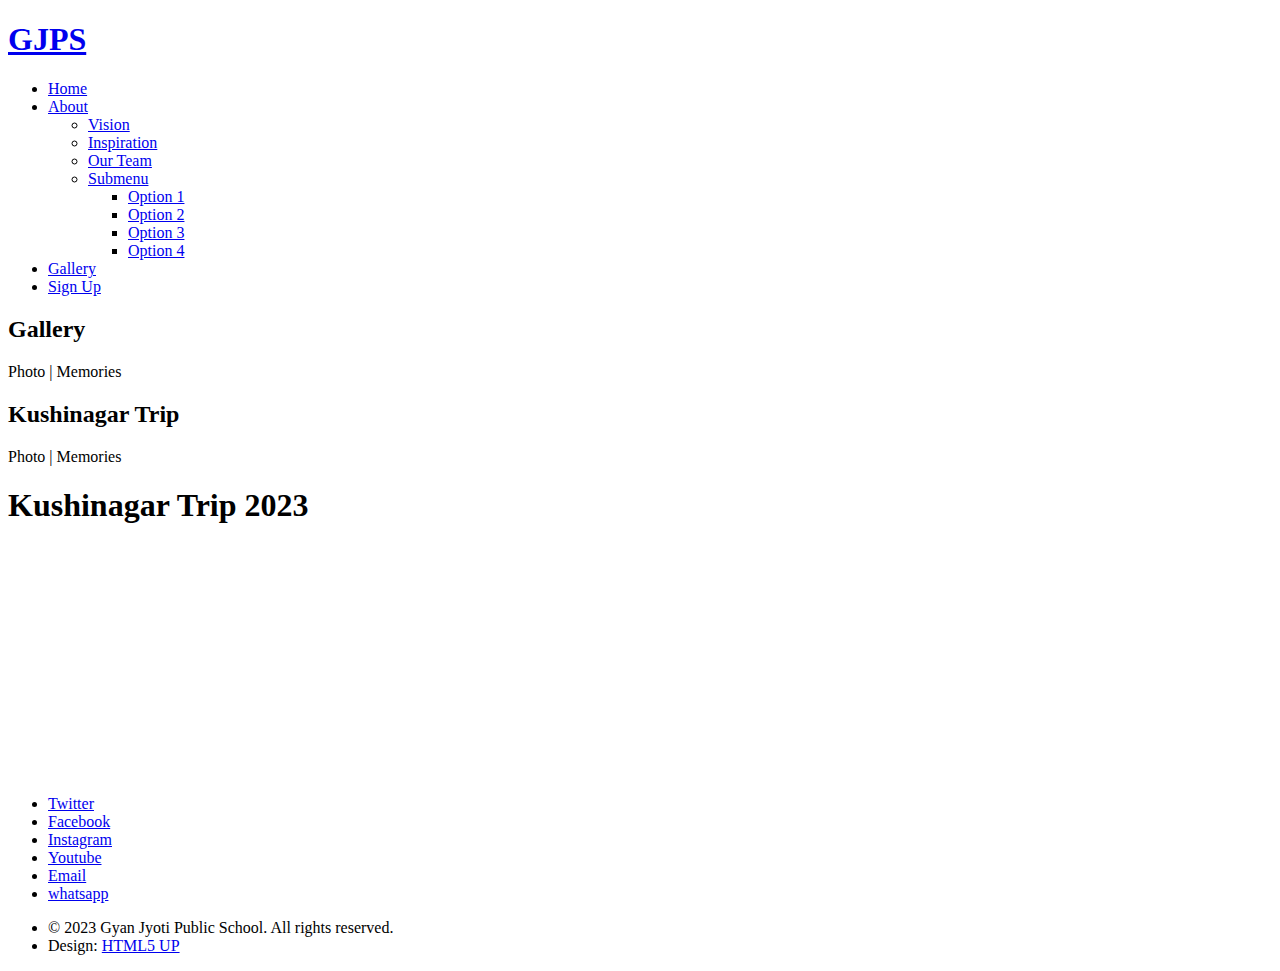
==== elements.html @ c513e233 "whatshapp added" ====
<!DOCTYPE HTML>
<!--
	GJPS by HTML5 UP
	html5up.net | @ajlkn
	Free for personal and commercial use under the CCA 3.0 license (html5up.net/license)
-->
<html>
	<head>
		<title>Gallery - GJPS </title>
		<meta charset="utf-8" />
		<meta name="viewport" content="width=device-width, initial-scale=1, user-scalable=no" />
		<link rel="stylesheet" href="assets/css/main.css" />
		<noscript><link rel="stylesheet" href="assets/css/noscript.css" /></noscript>
	</head>
	<body class="is-preload">
		<div id="page-wrapper">

		<!-- Header -->
		<header id="header">
			<h1 id="logo"><a href="index.html">GJPS</a></h1>
			<nav id="nav">
				<ul>
					<li><a href="index.html">Home</a></li>
					<li>
						<a href="#">About</a>
						<ul>
							<li><a href="left-sidebar.html">Vision</a></li>
							<li><a href="right-sidebar.html">Inspiration</a></li>
							<li><a href="no-sidebar.html">Our Team</a></li>
							<li>
								<a href="#">Submenu</a>
								<ul>
									<li><a href="#">Option 1</a></li>
									<li><a href="#">Option 2</a></li>
									<li><a href="#">Option 3</a></li>
									<li><a href="#">Option 4</a></li>
								</ul>
							</li>
						</ul>
					</li>
					<li><a href="elements.html">Gallery</a></li>
					<li><a href="#" class="button primary">Sign Up</a></li>
				</ul>
			</nav>
		</header>

			<!-- Main -->
				<div id="main" class="wrapper style1">
					<div class="container">
						<header class="major">
							<h2>Gallery</h2>
							<p>Photo | Memories</p>
						</header>
					</header>

					<!-- Main -->
						<div id="main" class="wrapper style1">
							<div class="container">
								<header class="major">
									<h2>Kushinagar Trip</h2>
									<p>Photo | Memories</p>
								</header>

						<!-- Text
							<section>
								<h3>Text</h3>
								<p>This is <b>bold</b> and this is <strong>strong</strong>. This is <i>italic</i> and this is <em>emphasized</em>.
								This is <sup>superscript</sup> text and this is <sub>subscript</sub> text.
								This is <u>underlined</u> and this is code: <code>for (;;) { ... }</code>. Finally, <a href="#">this is a link</a>.</p>

								<hr />

								<header>
									<h3>Heading with a Subtitle</h3>
									<p>Lorem ipsum dolor sit amet nullam id egestas urna aliquam</p>
								</header>
								<p>Nunc lacinia ante nunc ac lobortis. Interdum adipiscing gravida odio porttitor sem non mi integer non faucibus ornare mi ut ante amet placerat aliquet. Volutpat eu sed ante lacinia sapien lorem accumsan varius montes viverra nibh in adipiscing blandit tempus accumsan.</p>
								<header>
									<h4>Heading with a Subtitle</h4>
									<p>Lorem ipsum dolor sit amet nullam id egestas urna aliquam</p>
								</header>
								<p>Nunc lacinia ante nunc ac lobortis. Interdum adipiscing gravida odio porttitor sem non mi integer non faucibus ornare mi ut ante amet placerat aliquet. Volutpat eu sed ante lacinia sapien lorem accumsan varius montes viverra nibh in adipiscing blandit tempus accumsan.</p>

								<hr />

								<h2>Heading Level 2</h2>
								<h3>Heading Level 3</h3>
								<h4>Heading Level 4</h4>
								<h5>Heading Level 5</h5>
								<h6>Heading Level 6</h6>

								<hr />

								<h4>Blockquote</h4>
								<blockquote>Fringilla nisl. Donec accumsan interdum nisi, quis tincidunt felis sagittis eget tempus euismod. Vestibulum ante ipsum primis in faucibus vestibulum. Blandit adipiscing eu felis iaculis volutpat ac adipiscing accumsan faucibus. Vestibulum ante ipsum primis in faucibus lorem ipsum dolor sit amet nullam adipiscing eu felis.</blockquote>

								<h4>Preformatted</h4>
								<pre><code>i = 0;

	while (!deck.isInOrder()) {
	    print 'Iteration ' + i;
	    deck.shuffle();
	    i++;
	}

	print 'It took ' + i + ' iterations to sort the deck.';
	</code></pre>
							</section>

						<!-- Lists -->
							<!-- <section>
								<h3>Lists</h3>
								<div class="row">
									<div class="col-6 col-12-xsmall">

										<h4>Unordered</h4>
										<ul>
											<li>Dolor pulvinar etiam magna etiam.</li>
											<li>Sagittis adipiscing lorem eleifend.</li>
											<li>Felis enim feugiat dolore viverra.</li>
										</ul>

										<h4>Alternate</h4>
										<ul class="alt">
											<li>Dolor pulvinar etiam magna etiam.</li>
											<li>Sagittis adipiscing lorem eleifend.</li>
											<li>Felis enim feugiat dolore viverra.</li>
											<li>Lobortis adipiscing condimentum lorem.</li>
											<li>Integer eleifend erat sed accumsan.</li>
										</ul>

									</div>
									<div class="col-6 col-12-xsmall">

										<h4>Ordered</h4>
										<ol>
											<li>Dolor pulvinar etiam magna etiam.</li>
											<li>Etiam vel felis at lorem sed viverra.</li>
											<li>Felis enim feugiat dolore viverra.</li>
											<li>Dolor pulvinar etiam magna etiam.</li>
											<li>Etiam vel felis at lorem sed viverra.</li>
											<li>Felis enim feugiat dolore viverra.</li>
										</ol>

										<h4>Icons</h4>
										<ul class="icons">
											<li><a href="#" class="icon brands fa-twitter"><span class="label">Twitter</span></a></li>
											<li><a href="#" class="icon brands fa-facebook-f"><span class="label">Facebook</span></a></li>
											<li><a href="#" class="icon brands fa-instagram"><span class="label">Instagram</span></a></li>
											<li><a href="#" class="icon brands fa-github"><span class="label">Github</span></a></li>
											<li><a href="#" class="icon brands fa-dribbble"><span class="label">Dribbble</span></a></li>
											<li><a href="#" class="icon brands fa-tumblr"><span class="label">Tumblr</span></a></li>
										</ul>
										<ul class="icons">
											<li><a href="#" class="icon brands alt fa-twitter"><span class="label">Twitter</span></a></li>
											<li><a href="#" class="icon brands alt fa-facebook-f"><span class="label">Facebook</span></a></li>
											<li><a href="#" class="icon brands alt fa-instagram"><span class="label">Instagram</span></a></li>
											<li><a href="#" class="icon brands alt fa-github"><span class="label">Github</span></a></li>
											<li><a href="#" class="icon brands alt fa-dribbble"><span class="label">Dribbble</span></a></li>
											<li><a href="#" class="icon brands alt fa-tumblr"><span class="label">Tumblr</span></a></li>
										</ul>

									</div>
								</div>

								<h4>Actions</h4>
								<ul class="actions">
									<li><a href="#" class="button primary">Default</a></li>
									<li><a href="#" class="button">Default</a></li>
								</ul>
								<ul class="actions small">
									<li><a href="#" class="button primary small">Small</a></li>
									<li><a href="#" class="button small">Small</a></li>
								</ul>
								<div class="row">
									<div class="col-3 col-6-medium col-12-xsmall">
										<ul class="actions stacked">
											<li><a href="#" class="button primary">Default</a></li>
											<li><a href="#" class="button">Default</a></li>
										</ul>
									</div>
									<div class="col-3 col-6-medium col-12-xsmall">
										<ul class="actions stacked">
											<li><a href="#" class="button primary small">Small</a></li>
											<li><a href="#" class="button small">Small</a></li>
										</ul>
									</div>
									<div class="col-3 col-6-medium col-12-xsmall">
										<ul class="actions stacked">
											<li><a href="#" class="button primary fit">Default</a></li>
											<li><a href="#" class="button fit">Default</a></li>
										</ul>
									</div>
									<div class="col-3 col-6-medium col-12-xsmall">
										<ul class="actions stacked">
											<li><a href="#" class="button primary small fit">Small</a></li>
											<li><a href="#" class="button small fit">Small</a></li>
										</ul>
									</div>
								</div>
							</section>

						<!-- Table -->
							<!-- <section>
								<h3>Table</h3>
								<h4>Default</h4>
								<div class="table-wrapper">
									<table>
										<thead>
											<tr>
												<th>Name</th>
												<th>Description</th>
												<th>Price</th>
											</tr>
										</thead>
										<tbody>
											<tr>
												<td>Item 1</td>
												<td>Ante turpis integer aliquet porttitor.</td>
												<td>29.99</td>
											</tr>
											<tr>
												<td>Item 2</td>
												<td>Vis ac commodo adipiscing arcu aliquet.</td>
												<td>19.99</td>
											</tr>
											<tr>
												<td>Item 3</td>
												<td> Morbi faucibus arcu accumsan lorem.</td>
												<td>29.99</td>
											</tr>
											<tr>
												<td>Item 4</td>
												<td>Vitae integer tempus condimentum.</td>
												<td>19.99</td>
											</tr>
											<tr>
												<td>Item 5</td>
												<td>Ante turpis integer aliquet porttitor.</td>
												<td>29.99</td>
											</tr>
										</tbody>
										<tfoot>
											<tr>
												<td colspan="2"></td>
												<td>100.00</td>
											</tr>
										</tfoot>
									</table>
								</div>
								<h4>Alternate</h4>
								<div class="table-wrapper">
									<table class="alt">
										<thead>
											<tr>
												<th>Name</th>
												<th>Description</th>
												<th>Price</th>
											</tr>
										</thead>
										<tbody>
											<tr>
												<td>Item 1</td>
												<td>Ante turpis integer aliquet porttitor.</td>
												<td>29.99</td>
											</tr>
											<tr>
												<td>Item 2</td>
												<td>Vis ac commodo adipiscing arcu aliquet.</td>
												<td>19.99</td>
											</tr>
											<tr>
												<td>Item 3</td>
												<td> Morbi faucibus arcu accumsan lorem.</td>
												<td>29.99</td>
											</tr>
											<tr>
												<td>Item 4</td>
												<td>Vitae integer tempus condimentum.</td>
												<td>19.99</td>
											</tr>
											<tr>
												<td>Item 5</td>
												<td>Ante turpis integer aliquet porttitor.</td>
												<td>29.99</td>
											</tr>
										</tbody>
										<tfoot>
											<tr>
												<td colspan="2"></td>
												<td>100.00</td>
											</tr>
										</tfoot>
									</table>
								</div>
							</section> -->

						<!-- Buttons -->
							<!-- <section>
								<h3>Buttons</h3>
								<ul class="actions">
									<li><a href="#" class="button primary">Primary</a></li>
									<li><a href="#" class="button">Default</a></li>
								</ul>
								<ul class="actions">
									<li><a href="#" class="button primary large">Large</a></li>
									<li><a href="#" class="button">Default</a></li>
									<li><a href="#" class="button small">Default</a></li>
								</ul>
								<div class="row">
									<div class="col-6 col-12-xsmall">
										<ul class="actions fit">
											<li><a href="#" class="button primary fit">Fit</a></li>
											<li><a href="#" class="button fit">Fit</a></li>
										</ul>
									</div>
									<div class="col-6 col-12-xsmall">
										<ul class="actions fit small">
											<li><a href="#" class="button primary fit small">Fit + Small</a></li>
											<li><a href="#" class="button fit small">Fit + Small</a></li>
										</ul>
									</div>
								</div>
								<ul class="actions">
									<li><a href="#" class="button primary icon solid fa-download">Icon</a></li>
									<li><a href="#" class="button icon solid fa-download">Icon</a></li>
								</ul>
								<ul class="actions">
									<li><span class="button primary disabled">Primary</span></li>
									<li><span class="button disabled">Default</span></li>
								</ul>
							</section> --> 

						<!-- Form -->
							<!-- <section>
								<h3>Form</h3>
								<form method="post" action="#">
									<div class="row gtr-uniform gtr-50">
										<div class="col-6 col-12-xsmall">
											<input type="text" name="name" id="name" value="" placeholder="Name" />
										</div>
										<div class="col-6 col-12-xsmall">
											<input type="email" name="email" id="email" value="" placeholder="Email" />
										</div>
										<div class="col-12">
											<select name="category" id="category">
												<option value="">- Category -</option>
												<option value="1">Manufacturing</option>
												<option value="1">Shipping</option>
												<option value="1">Administration</option>
												<option value="1">Human Resources</option>
											</select>
										</div>
										<div class="col-4 col-12-medium">
											<input type="radio" id="priority-low" name="priority" checked>
											<label for="priority-low">Low Priority</label>
										</div>
										<div class="col-4 col-12-medium">
											<input type="radio" id="priority-normal" name="priority">
											<label for="priority-normal">Normal Priority</label>
										</div>
										<div class="col-4 col-12-medium">
											<input type="radio" id="priority-high" name="priority">
											<label for="priority-high">High Priority</label>
										</div>
										<div class="col-6 col-12-medium">
											<input type="checkbox" id="copy" name="copy">
											<label for="copy">Email me a copy of this message</label>
										</div>
										<div class="col-6 col-12-medium">
											<input type="checkbox" id="human" name="human" checked>
											<label for="human">I am a human and not a robot</label>
										</div>
										<div class="col-12">
											<textarea name="message" id="message" placeholder="Enter your message" rows="6"></textarea>
										</div>
										<div class="col-12">
											<ul class="actions">
												<li><input type="submit" value="Send Message" class="primary" /></li>
												<li><input type="reset" value="Reset" /></li>
											</ul>
										</div>
									</div>
								</form>
							</section> --> 

						<!-- Image -->
							<section>
								<h1 >Kushinagar Trip 2023</h1>
								<!-- <h4>Fit</h4> -->
								<div class="box alt">
									<div class="row gtr-50 gtr-uniform">
										<div class="col-12"><span class="image fit"><img src="images/gallery-images/img.jpg" alt="" /></span></div>
										<div class="col-4 col-6-xsmall"><span class="image fit"><img src="images/gallery-images/img15.jpg" alt="" /></span></div>
										<div class="col-4 col-6-xsmall"><span class="image fit"><img src="images/gallery-images/img1.jpg" alt="" /></span></div>
										<div class="col-4 col-6-xsmall"><span class="image fit"><img src="images/gallery-images/img10.jpg" alt="" /></span></div>
										<div class="col-4 col-6-xsmall"><span class="image fit"><img src="images/gallery-images/img11.jpg" alt="" /></span></div>
										<div class="col-4 col-6-xsmall"><span class="image fit"><img src="images/gallery-images/img12.jpg" alt="" /></span></div>
										<div class="col-4 col-6-xsmall"><span class="image fit"><img src="images/gallery-images/img13.jpg" alt="" /></span></div>
										<div class="col-4 col-6-xsmall"><span class="image fit"><img src="images/gallery-images/img14.jpg" alt="" /></span></div>
										<div class="col-4 col-6-xsmall"><span class="image fit"><img src="images/gallery-images/img16.jpg" alt="" /></span></div>
										<div class="col-4 col-6-xsmall"><span class="image fit"><img src="images/gallery-images/img9.jpg" alt="" /></span></div>
										<div class="col-4 col-6-xsmall"><span class="image fit"><img src="images/gallery-images/img8.jpg" alt="" /></span></div>
										<div class="col-4 col-6-xsmall"><span class="image fit"><img src="images/gallery-images/img7.jpg" alt="" /></span></div>
										<div class="col-4 col-6-xsmall"><span class="image fit"><img src="images/gallery-images/img6.jpg" alt="" /></span></div>
									</div>
								</div>

								<!-- <h4>Left &amp; Right</h4>
								<p><span class="image left"><img src="images/pic08.jpg" alt="" /></span>Fringilla nisl. 
									 \ae accumsan arcu amet egestas pla
									  cerat odio morbi mi adipiscing col morbi felis faucibus in gravida sollicitudin interdu
									  m commodo. Ante aliquam vis iaculis accumsan lorem ipsum dolor sit amet nullam.</p>
								<p><span class="image right"><img src="images/pic08.jpg" alt="" /></span>Fringilla nisl.
									 
										t amet nullam. Cras aliquet accumsan curae accumsan arcu amet egestas placerat od
										io morbi mi adipiscing col morbi felis faucibus in gravida sollicitudin interdum 
										commodo. Ante aliquam vis iaculis accumsan lorem ipsum dolor sit amet nullam.</p> -->
							</section>


					</div>
				</div>

			<!-- Footer -->
			<footer id="footer">
				<ul class="icons">
					<li><a href="https://twitter.com/GJPSDR" class="icon brands alt fa-twitter"><span class="label">Twitter</span></a></li>
					<li><a href="https://www.facebook.com/gyanjoytipublicschool" class="icon brands alt fa-facebook-f"><span class="label">Facebook</span></a></li>
					<li><a href="https://www.instagram.com/gyanjyotipublicsdr/" class="icon brands alt fa-instagram"><span class="label">Instagram</span></a></li>
					<li><a href="https://www.youtube.com/@gyanjyotipublicschoolsdr" class="icon brands alt fa-youtube"><span class="label">Youtube</span></a></li>
					<li><a href="mailto:gjpsdr@gmail.com" class="icon solid alt fa-envelope"><span class="label">Email</span></a></li>
					<li><a href="https://wa.me/+917905139679?text=hi" class="icon brands alt fa-whatsapp"><span class="label">whatsapp</span></a></li>
				</ul>
				<ul class="copyright">
					<li>&copy; 2023 Gyan Jyoti Public School. All rights reserved.</li><li>Design: <a href="http://html5up.net">HTML5 UP</a></li>
				</ul>
			</footer>

		</div>

		<!-- Scripts -->
			<script src="assets/js/jquery.min.js"></script>
			<script src="assets/js/jquery.scrolly.min.js"></script>
			<script src="assets/js/jquery.dropotron.min.js"></script>
			<script src="assets/js/jquery.scrollex.min.js"></script>
			<script src="assets/js/browser.min.js"></script>
			<script src="assets/js/breakpoints.min.js"></script>
			<script src="assets/js/util.js"></script>
			<script src="assets/js/main.js"></script>

	</body>
</html>
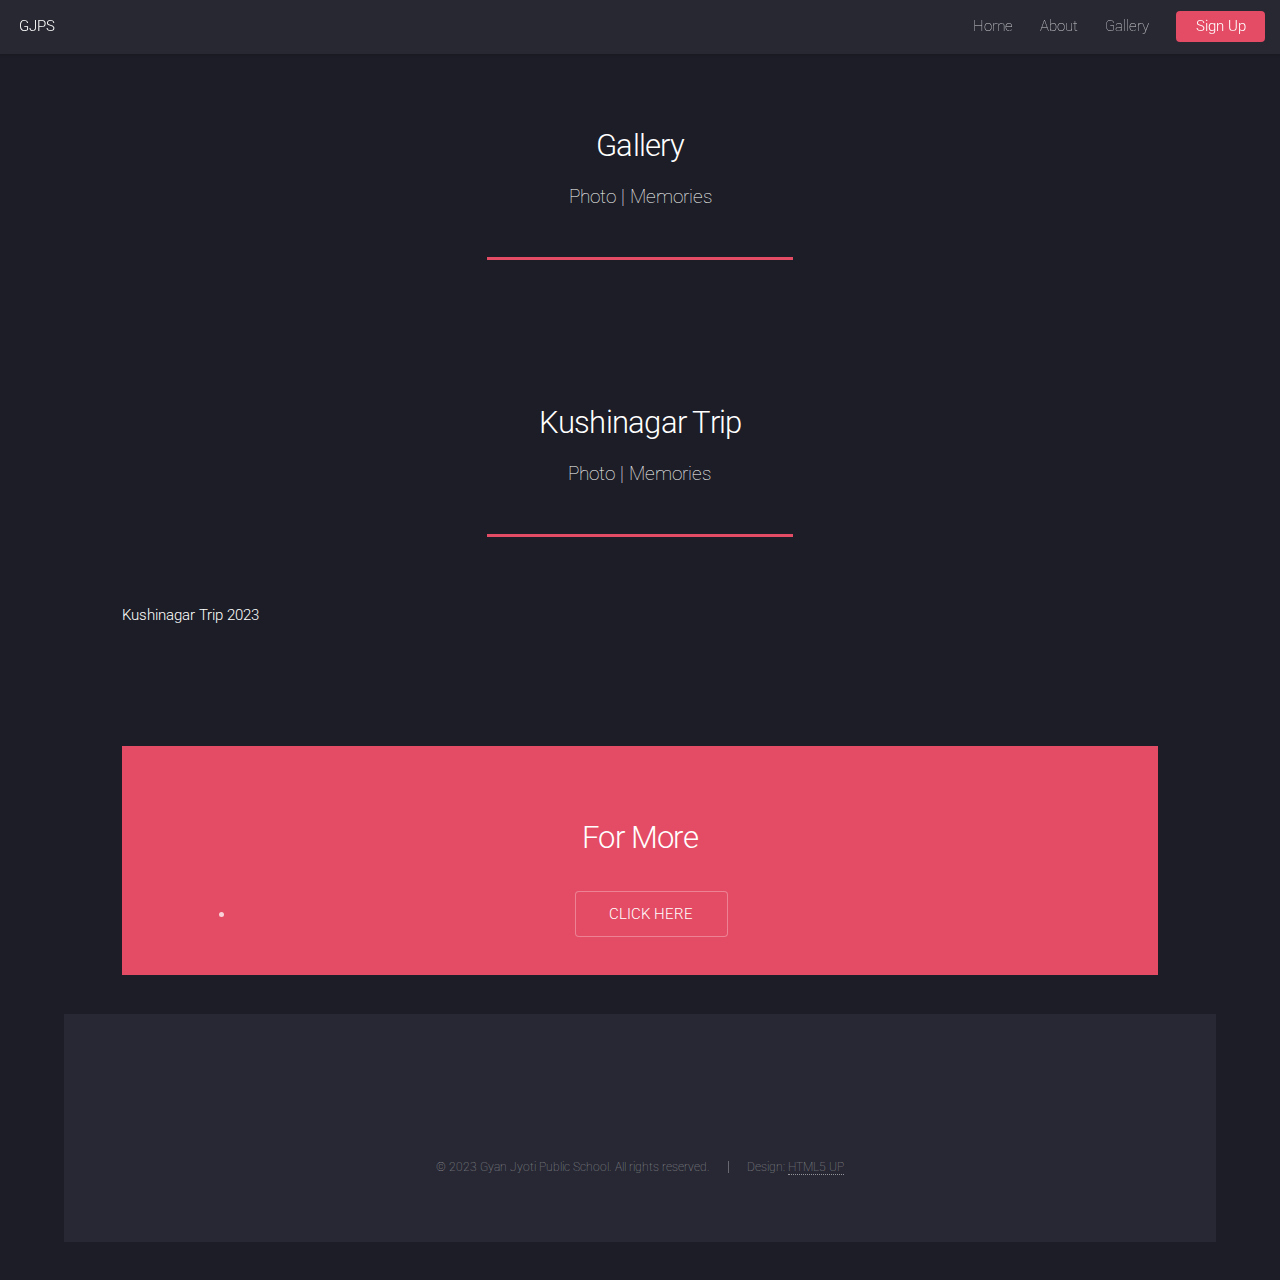
==== commit baacf930: "added" ====
--- a/elements.html
+++ b/elements.html
@@ -419,7 +419,21 @@
 										io morbi mi adipiscing col morbi felis faucibus in gravida sollicitudin interdum 
 										commodo. Ante aliquam vis iaculis accumsan lorem ipsum dolor sit amet nullam.</p> -->
 							</section>
-
+<!-- Five -->
+<section id="five" class="wrapper style2 special fade">
+	<div class="container">
+		<header>
+			<h2>For More</h2>
+			<footer >
+				<ul class="container">
+					<li ><a  href="https://photos.app.goo.gl/EabLnv4JzhQt24GF8" class="button">CLICK HERE</a></li>
+				</ul>
+			</footer>
+			<!-- <p>Ante metus praesent faucibus ante integer id accumsan eleifend</p> -->
+		</header>
+		
+	</div>
+</section>
 
 					</div>
 				</div>
--- a/assets/css/main.css
+++ b/assets/css/main.css
@@ -0,0 +1,4112 @@
+@import url("fontawesome-all.min.css");
+@import url("https://fonts.googleapis.com/css?family=Roboto:100,300,100italic,300italic");
+
+/*
+	Landed by HTML5 UP
+	html5up.net | @ajlkn
+	Free for personal and commercial use under the CCA 3.0 license (html5up.net/license)
+*/
+
+html, body, div, span, applet, object,
+iframe, h1, h2, h3, h4, h5, h6, p, blockquote,
+pre, a, abbr, acronym, address, big, cite,
+code, del, dfn, em, img, ins, kbd, q, s, samp,
+small, strike, strong, sub, sup, tt, var, b,
+u, i, center, dl, dt, dd, ol, ul, li, fieldset,
+form, label, legend, table, caption, tbody,
+tfoot, thead, tr, th, td, article, aside,
+canvas, details, embed, figure, figcaption,
+footer, header, hgroup, menu, nav, output, ruby,
+section, summary, time, mark, audio, video {
+	margin: 0;
+	padding: 0;
+	border: 0;
+	font-size: 100%;
+	font: inherit;
+	vertical-align: baseline;}
+
+article, aside, details, figcaption, figure,
+footer, header, hgroup, menu, nav, section {
+	display: block;}
+
+body {
+	line-height: 1;
+}
+
+ol, ul {
+	list-style: none;
+}
+
+blockquote, q {
+	quotes: none;
+}
+
+	blockquote:before, blockquote:after, q:before, q:after {
+		content: '';
+		content: none;
+	}
+
+table {
+	border-collapse: collapse;
+	border-spacing: 0;
+}
+
+body {
+	-webkit-text-size-adjust: none;
+}
+
+mark {
+	background-color: transparent;
+	color: inherit;
+}
+
+input::-moz-focus-inner {
+	border: 0;
+	padding: 0;
+}
+
+input, select, textarea {
+	-moz-appearance: none;
+	-webkit-appearance: none;
+	-ms-appearance: none;
+	appearance: none;
+}
+
+/* Basic */
+
+	html {
+		box-sizing: border-box;
+	}
+
+	*, *:before, *:after {
+		box-sizing: inherit;
+	}
+
+	html, body {
+		background: #1c1d26;
+	}
+
+	body.is-preload *, body.is-preload *:before, body.is-preload *:after {
+		-moz-animation: none !important;
+		-webkit-animation: none !important;
+		-ms-animation: none !important;
+		animation: none !important;
+		-moz-transition: none !important;
+		-webkit-transition: none !important;
+		-ms-transition: none !important;
+		transition: none !important;
+	}
+
+	body, input, select, textarea {
+		color: rgba(255, 255, 255, 0.75);
+		font-family: "Roboto", Helvetica, sans-serif;
+		font-size: 15pt;
+		font-weight: 100;
+		line-height: 1.75em;
+	}
+
+	a {
+		-moz-transition: border-color 0.2s ease-in-out, color 0.2s ease-in-out;
+		-webkit-transition: border-color 0.2s ease-in-out, color 0.2s ease-in-out;
+		-ms-transition: border-color 0.2s ease-in-out, color 0.2s ease-in-out;
+		transition: border-color 0.2s ease-in-out, color 0.2s ease-in-out;
+		border-bottom: dotted 1px;
+		color: #e44c65;
+		text-decoration: none;
+	}
+
+		a:hover {
+			color: #e44c65 !important;
+			border-bottom-color: transparent;
+		}
+
+	strong, b {
+		color: #ffffff;
+		font-weight: 300;
+	}
+
+	em, i {
+		font-style: italic;
+	}
+
+	p {
+		margin: 0 0 2em 0;
+	}
+
+	h1, h2, h3, h4, h5, h6 {
+		color: #ffffff;
+		font-weight: 300;
+		line-height: 1em;
+		margin: 0 0 1em 0;
+	}
+
+		h1 a, h2 a, h3 a, h4 a, h5 a, h6 a {
+			color: inherit;
+			border: 0;
+		}
+
+	h2 {
+		font-size: 2em;
+		line-height: 1.5em;
+		letter-spacing: -0.025em;
+	}
+
+	h3 {
+		font-size: 1.35em;
+		line-height: 1.5em;
+	}
+
+	h4 {
+		font-size: 1.1em;
+		line-height: 1.5em;
+	}
+
+	h5 {
+		font-size: 0.9em;
+		line-height: 1.5em;
+	}
+
+	h6 {
+		font-size: 0.7em;
+		line-height: 1.5em;
+	}
+
+	sub {
+		font-size: 0.8em;
+		position: relative;
+		top: 0.5em;
+	}
+
+	sup {
+		font-size: 0.8em;
+		position: relative;
+		top: -0.5em;
+	}
+
+	hr {
+		border: 0;
+		border-bottom: solid 1px rgba(255, 255, 255, 0.3);
+		margin: 3em 0;
+	}
+
+		hr.major {
+			margin: 4em 0;
+		}
+
+	blockquote {
+		border-left: solid 4px rgba(255, 255, 255, 0.3);
+		font-style: italic;
+		margin: 0 0 2em 0;
+		padding: 0.5em 0 0.5em 2em;
+	}
+
+	code {
+		background: rgba(255, 255, 255, 0.075);
+		border-radius: 4px;
+		font-family: "Courier New", monospace;
+		font-size: 0.9em;
+		margin: 0 0.25em;
+		padding: 0.25em 0.65em;
+	}
+
+	pre {
+		-webkit-overflow-scrolling: touch;
+		font-family: "Courier New", monospace;
+		font-size: 0.9em;
+		margin: 0 0 2em 0;
+	}
+
+		pre code {
+			display: block;
+			line-height: 1.75em;
+			padding: 1em 1.5em;
+			overflow-x: auto;
+		}
+
+	.align-left {
+		text-align: left;
+	}
+
+	.align-center {
+		text-align: center;
+	}
+
+	.align-right {
+		text-align: right;
+	}
+
+/* Loader */
+
+	@-moz-keyframes spinner-show {
+		0% {
+			opacity: 0;
+		}
+
+		100% {
+			opacity: 1;
+		}
+	}
+
+	@-webkit-keyframes spinner-show {
+		0% {
+			opacity: 0;
+		}
+
+		100% {
+			opacity: 1;
+		}
+	}
+
+	@-ms-keyframes spinner-show {
+		0% {
+			opacity: 0;
+		}
+
+		100% {
+			opacity: 1;
+		}
+	}
+
+	@keyframes spinner-show {
+		0% {
+			opacity: 0;
+		}
+
+		100% {
+			opacity: 1;
+		}
+	}
+
+	@-moz-keyframes spinner-hide {
+		0% {
+			color: rgba(255, 255, 255, 0.15);
+			z-index: 100001;
+			-moz-transform: scale(1) rotate(0deg);
+			-webkit-transform: scale(1) rotate(0deg);
+			-ms-transform: scale(1) rotate(0deg);
+			transform: scale(1) rotate(0deg);
+		}
+
+		99% {
+			color: #1c1d26;
+			z-index: 100001;
+			-moz-transform: scale(0.5) rotate(360deg);
+			-webkit-transform: scale(0.5) rotate(360deg);
+			-ms-transform: scale(0.5) rotate(360deg);
+			transform: scale(0.5) rotate(360deg);
+		}
+
+		100% {
+			color: #1c1d26;
+			z-index: -1;
+			-moz-transform: scale(0.5) rotate(360deg);
+			-webkit-transform: scale(0.5) rotate(360deg);
+			-ms-transform: scale(0.5) rotate(360deg);
+			transform: scale(0.5) rotate(360deg);
+		}
+	}
+
+	@-webkit-keyframes spinner-hide {
+		0% {
+			color: rgba(255, 255, 255, 0.15);
+			z-index: 100001;
+			-moz-transform: scale(1) rotate(0deg);
+			-webkit-transform: scale(1) rotate(0deg);
+			-ms-transform: scale(1) rotate(0deg);
+			transform: scale(1) rotate(0deg);
+		}
+
+		99% {
+			color: #1c1d26;
+			z-index: 100001;
+			-moz-transform: scale(0.5) rotate(360deg);
+			-webkit-transform: scale(0.5) rotate(360deg);
+			-ms-transform: scale(0.5) rotate(360deg);
+			transform: scale(0.5) rotate(360deg);
+		}
+
+		100% {
+			color: #1c1d26;
+			z-index: -1;
+			-moz-transform: scale(0.5) rotate(360deg);
+			-webkit-transform: scale(0.5) rotate(360deg);
+			-ms-transform: scale(0.5) rotate(360deg);
+			transform: scale(0.5) rotate(360deg);
+		}
+	}
+
+	@-ms-keyframes spinner-hide {
+		0% {
+			color: rgba(255, 255, 255, 0.15);
+			z-index: 100001;
+			-moz-transform: scale(1) rotate(0deg);
+			-webkit-transform: scale(1) rotate(0deg);
+			-ms-transform: scale(1) rotate(0deg);
+			transform: scale(1) rotate(0deg);
+		}
+
+		99% {
+			color: #1c1d26;
+			z-index: 100001;
+			-moz-transform: scale(0.5) rotate(360deg);
+			-webkit-transform: scale(0.5) rotate(360deg);
+			-ms-transform: scale(0.5) rotate(360deg);
+			transform: scale(0.5) rotate(360deg);
+		}
+
+		100% {
+			color: #1c1d26;
+			z-index: -1;
+			-moz-transform: scale(0.5) rotate(360deg);
+			-webkit-transform: scale(0.5) rotate(360deg);
+			-ms-transform: scale(0.5) rotate(360deg);
+			transform: scale(0.5) rotate(360deg);
+		}
+	}
+
+	@keyframes spinner-hide {
+		0% {
+			color: rgba(255, 255, 255, 0.15);
+			z-index: 100001;
+			-moz-transform: scale(1) rotate(0deg);
+			-webkit-transform: scale(1) rotate(0deg);
+			-ms-transform: scale(1) rotate(0deg);
+			transform: scale(1) rotate(0deg);
+		}
+
+		99% {
+			color: #1c1d26;
+			z-index: 100001;
+			-moz-transform: scale(0.5) rotate(360deg);
+			-webkit-transform: scale(0.5) rotate(360deg);
+			-ms-transform: scale(0.5) rotate(360deg);
+			transform: scale(0.5) rotate(360deg);
+		}
+
+		100% {
+			color: #1c1d26;
+			z-index: -1;
+			-moz-transform: scale(0.5) rotate(360deg);
+			-webkit-transform: scale(0.5) rotate(360deg);
+			-ms-transform: scale(0.5) rotate(360deg);
+			transform: scale(0.5) rotate(360deg);
+		}
+	}
+
+	@-moz-keyframes spinner-rotate {
+		0% {
+			-moz-transform: scale(1) rotate(0deg);
+			-webkit-transform: scale(1) rotate(0deg);
+			-ms-transform: scale(1) rotate(0deg);
+			transform: scale(1) rotate(0deg);
+		}
+
+		100% {
+			-moz-transform: scale(1) rotate(360deg);
+			-webkit-transform: scale(1) rotate(360deg);
+			-ms-transform: scale(1) rotate(360deg);
+			transform: scale(1) rotate(360deg);
+		}
+	}
+
+	@-webkit-keyframes spinner-rotate {
+		0% {
+			-moz-transform: scale(1) rotate(0deg);
+			-webkit-transform: scale(1) rotate(0deg);
+			-ms-transform: scale(1) rotate(0deg);
+			transform: scale(1) rotate(0deg);
+		}
+
+		100% {
+			-moz-transform: scale(1) rotate(360deg);
+			-webkit-transform: scale(1) rotate(360deg);
+			-ms-transform: scale(1) rotate(360deg);
+			transform: scale(1) rotate(360deg);
+		}
+	}
+
+	@-ms-keyframes spinner-rotate {
+		0% {
+			-moz-transform: scale(1) rotate(0deg);
+			-webkit-transform: scale(1) rotate(0deg);
+			-ms-transform: scale(1) rotate(0deg);
+			transform: scale(1) rotate(0deg);
+		}
+
+		100% {
+			-moz-transform: scale(1) rotate(360deg);
+			-webkit-transform: scale(1) rotate(360deg);
+			-ms-transform: scale(1) rotate(360deg);
+			transform: scale(1) rotate(360deg);
+		}
+	}
+
+	@keyframes spinner-rotate {
+		0% {
+			-moz-transform: scale(1) rotate(0deg);
+			-webkit-transform: scale(1) rotate(0deg);
+			-ms-transform: scale(1) rotate(0deg);
+			transform: scale(1) rotate(0deg);
+		}
+
+		100% {
+			-moz-transform: scale(1) rotate(360deg);
+			-webkit-transform: scale(1) rotate(360deg);
+			-ms-transform: scale(1) rotate(360deg);
+			transform: scale(1) rotate(360deg);
+		}
+	}
+
+	@-moz-keyframes overlay-hide {
+		0% {
+			opacity: 1;
+			z-index: 100000;
+		}
+
+		15% {
+			opacity: 1;
+			z-index: 100000;
+		}
+
+		99% {
+			opacity: 0;
+			z-index: 100000;
+		}
+
+		100% {
+			opacity: 0;
+			z-index: -1;
+		}
+	}
+
+	@-webkit-keyframes overlay-hide {
+		0% {
+			opacity: 1;
+			z-index: 100000;
+		}
+
+		15% {
+			opacity: 1;
+			z-index: 100000;
+		}
+
+		99% {
+			opacity: 0;
+			z-index: 100000;
+		}
+
+		100% {
+			opacity: 0;
+			z-index: -1;
+		}
+	}
+
+	@-ms-keyframes overlay-hide {
+		0% {
+			opacity: 1;
+			z-index: 100000;
+		}
+
+		15% {
+			opacity: 1;
+			z-index: 100000;
+		}
+
+		99% {
+			opacity: 0;
+			z-index: 100000;
+		}
+
+		100% {
+			opacity: 0;
+			z-index: -1;
+		}
+	}
+
+	@keyframes overlay-hide {
+		0% {
+			opacity: 1;
+			z-index: 100000;
+		}
+
+		15% {
+			opacity: 1;
+			z-index: 100000;
+		}
+
+		99% {
+			opacity: 0;
+			z-index: 100000;
+		}
+
+		100% {
+			opacity: 0;
+			z-index: -1;
+		}
+	}
+
+	body.landing {
+		text-decoration: none;
+	}
+
+		body.landing:before {
+			-moz-osx-font-smoothing: grayscale;
+			-webkit-font-smoothing: antialiased;
+			display: inline-block;
+			font-style: normal;
+			font-variant: normal;
+			text-rendering: auto;
+			line-height: 1;
+			text-transform: none !important;
+			font-family: 'Font Awesome 5 Free';
+			font-weight: 900;
+		}
+
+		body.landing:before {
+			-moz-animation: spinner-show 1.5s 1 0.25s ease forwards, spinner-hide 0.25s ease-in-out forwards !important;
+			-webkit-animation: spinner-show 1.5s 1 0.25s ease forwards, spinner-hide 0.25s ease-in-out forwards !important;
+			-ms-animation: spinner-show 1.5s 1 0.25s ease forwards, spinner-hide 0.25s ease-in-out forwards !important;
+			animation: spinner-show 1.5s 1 0.25s ease forwards, spinner-hide 0.25s ease-in-out forwards !important;
+			-moz-transform-origin: 50% 50%;
+			-webkit-transform-origin: 50% 50%;
+			-ms-transform-origin: 50% 50%;
+			transform-origin: 50% 50%;
+			color: rgba(255, 255, 255, 0.15);
+			content: '\f1ce';
+			cursor: default;
+			display: block;
+			font-size: 2em;
+			height: 2em;
+			left: 50%;
+			line-height: 2em;
+			margin: -1em 0 0 -1em;
+			opacity: 0;
+			position: fixed;
+			text-align: center;
+			top: 50%;
+			width: 2em;
+			z-index: -1;
+		}
+
+		body.landing:after {
+			-moz-animation: overlay-hide 1.5s ease-in forwards !important;
+			-webkit-animation: overlay-hide 1.5s ease-in forwards !important;
+			-ms-animation: overlay-hide 1.5s ease-in forwards !important;
+			animation: overlay-hide 1.5s ease-in forwards !important;
+			background: #1c1d26;
+			content: '';
+			display: block;
+			height: 100%;
+			left: 0;
+			opacity: 0;
+			position: fixed;
+			top: 0;
+			width: 100%;
+			z-index: -1;
+		}
+
+		body.landing.is-preload:before {
+			-moz-animation: spinner-show 1.5s 1 0.25s ease forwards, spinner-rotate 0.75s infinite linear !important;
+			-webkit-animation: spinner-show 1.5s 1 0.25s ease forwards, spinner-rotate 0.75s infinite linear !important;
+			-ms-animation: spinner-show 1.5s 1 0.25s ease forwards, spinner-rotate 0.75s infinite linear !important;
+			animation: spinner-show 1.5s 1 0.25s ease forwards, spinner-rotate 0.75s infinite linear !important;
+			z-index: 100001;
+		}
+
+		body.landing.is-preload:after {
+			-moz-animation: none !important;
+			-webkit-animation: none !important;
+			-ms-animation: none !important;
+			animation: none !important;
+			opacity: 1;
+			z-index: 100000;
+		}
+
+	@media (-webkit-min-device-pixel-ratio: 2) {
+
+		body.landing:before {
+			line-height: 2.025em;
+		}
+
+	}
+
+/* Container */
+
+	.container {
+		margin: 0 auto;
+		max-width: calc(100% - 4em);
+		width: 70em;
+	}
+
+		.container.xsmall {
+			width: 17.5em;
+		}
+
+		.container.small {
+			width: 35em;
+		}
+
+		.container.medium {
+			width: 52.5em;
+		}
+
+		.container.large {
+			width: 87.5em;
+		}
+
+		.container.xlarge {
+			width: 105em;
+		}
+
+		.container.max {
+			width: 100%;
+		}
+
+		@media screen and (max-width: 1280px) {
+
+			.container {
+				width: 90%;
+				max-width: 100%;
+			}
+
+		}
+
+		@media screen and (max-width: 980px) {
+
+			.container {
+				width: 100% !important;
+			}
+
+		}
+
+/* Row */
+
+	.row {
+		display: flex;
+		flex-wrap: wrap;
+		box-sizing: border-box;
+		align-items: stretch;
+	}
+
+		.row > * {
+			box-sizing: border-box;
+		}
+
+		.row.gtr-uniform > * > :last-child {
+			margin-bottom: 0;
+		}
+
+		.row.aln-left {
+			justify-content: flex-start;
+		}
+
+		.row.aln-center {
+			justify-content: center;
+		}
+
+		.row.aln-right {
+			justify-content: flex-end;
+		}
+
+		.row.aln-top {
+			align-items: flex-start;
+		}
+
+		.row.aln-middle {
+			align-items: center;
+		}
+
+		.row.aln-bottom {
+			align-items: flex-end;
+		}
+
+		.row > .imp {
+			order: -1;
+		}
+
+		.row > .col-1 {
+			width: 8.33333%;
+		}
+
+		.row > .off-1 {
+			margin-left: 8.33333%;
+		}
+
+		.row > .col-2 {
+			width: 16.66667%;
+		}
+
+		.row > .off-2 {
+			margin-left: 16.66667%;
+		}
+
+		.row > .col-3 {
+			width: 25%;
+		}
+
+		.row > .off-3 {
+			margin-left: 25%;
+		}
+
+		.row > .col-4 {
+			width: 33.33333%;
+		}
+
+		.row > .off-4 {
+			margin-left: 33.33333%;
+		}
+
+		.row > .col-5 {
+			width: 41.66667%;
+		}
+
+		.row > .off-5 {
+			margin-left: 41.66667%;
+		}
+
+		.row > .col-6 {
+			width: 50%;
+		}
+
+		.row > .off-6 {
+			margin-left: 50%;
+		}
+
+		.row > .col-7 {
+			width: 58.33333%;
+		}
+
+		.row > .off-7 {
+			margin-left: 58.33333%;
+		}
+
+		.row > .col-8 {
+			width: 66.66667%;
+		}
+
+		.row > .off-8 {
+			margin-left: 66.66667%;
+		}
+
+		.row > .col-9 {
+			width: 75%;
+		}
+
+		.row > .off-9 {
+			margin-left: 75%;
+		}
+
+		.row > .col-10 {
+			width: 83.33333%;
+		}
+
+		.row > .off-10 {
+			margin-left: 83.33333%;
+		}
+
+		.row > .col-11 {
+			width: 91.66667%;
+		}
+
+		.row > .off-11 {
+			margin-left: 91.66667%;
+		}
+
+		.row > .col-12 {
+			width: 100%;
+		}
+
+		.row > .off-12 {
+			margin-left: 100%;
+		}
+
+		.row.gtr-0 {
+			margin-top: 0;
+			margin-left: 0em;
+		}
+
+			.row.gtr-0 > * {
+				padding: 0 0 0 0em;
+			}
+
+			.row.gtr-0.gtr-uniform {
+				margin-top: 0em;
+			}
+
+				.row.gtr-0.gtr-uniform > * {
+					padding-top: 0em;
+				}
+
+		.row.gtr-25 {
+			margin-top: 0;
+			margin-left: -0.625em;
+		}
+
+			.row.gtr-25 > * {
+				padding: 0 0 0 0.625em;
+			}
+
+			.row.gtr-25.gtr-uniform {
+				margin-top: -0.625em;
+			}
+
+				.row.gtr-25.gtr-uniform > * {
+					padding-top: 0.625em;
+				}
+
+		.row.gtr-50 {
+			margin-top: 0;
+			margin-left: -1.25em;
+		}
+
+			.row.gtr-50 > * {
+				padding: 0 0 0 1.25em;
+			}
+
+			.row.gtr-50.gtr-uniform {
+				margin-top: -1.25em;
+			}
+
+				.row.gtr-50.gtr-uniform > * {
+					padding-top: 1.25em;
+				}
+
+		.row {
+			margin-top: 0;
+			margin-left: -2.5em;
+		}
+
+			.row > * {
+				padding: 0 0 0 2.5em;
+			}
+
+			.row.gtr-uniform {
+				margin-top: -2.5em;
+			}
+
+				.row.gtr-uniform > * {
+					padding-top: 2.5em;
+				}
+
+		.row.gtr-150 {
+			margin-top: 0;
+			margin-left: -3.75em;
+		}
+
+			.row.gtr-150 > * {
+				padding: 0 0 0 3.75em;
+			}
+
+			.row.gtr-150.gtr-uniform {
+				margin-top: -3.75em;
+			}
+
+				.row.gtr-150.gtr-uniform > * {
+					padding-top: 3.75em;
+				}
+
+		.row.gtr-200 {
+			margin-top: 0;
+			margin-left: -5em;
+		}
+
+			.row.gtr-200 > * {
+				padding: 0 0 0 5em;
+			}
+
+			.row.gtr-200.gtr-uniform {
+				margin-top: -5em;
+			}
+
+				.row.gtr-200.gtr-uniform > * {
+					padding-top: 5em;
+				}
+
+		@media screen and (max-width: 1680px) {
+
+			.row {
+				display: flex;
+				flex-wrap: wrap;
+				box-sizing: border-box;
+				align-items: stretch;
+			}
+
+				.row > * {
+					box-sizing: border-box;
+				}
+
+				.row.gtr-uniform > * > :last-child {
+					margin-bottom: 0;
+				}
+
+				.row.aln-left {
+					justify-content: flex-start;
+				}
+
+				.row.aln-center {
+					justify-content: center;
+				}
+
+				.row.aln-right {
+					justify-content: flex-end;
+				}
+
+				.row.aln-top {
+					align-items: flex-start;
+				}
+
+				.row.aln-middle {
+					align-items: center;
+				}
+
+				.row.aln-bottom {
+					align-items: flex-end;
+				}
+
+				.row > .imp-xlarge {
+					order: -1;
+				}
+
+				.row > .col-1-xlarge {
+					width: 8.33333%;
+				}
+
+				.row > .off-1-xlarge {
+					margin-left: 8.33333%;
+				}
+
+				.row > .col-2-xlarge {
+					width: 16.66667%;
+				}
+
+				.row > .off-2-xlarge {
+					margin-left: 16.66667%;
+				}
+
+				.row > .col-3-xlarge {
+					width: 25%;
+				}
+
+				.row > .off-3-xlarge {
+					margin-left: 25%;
+				}
+
+				.row > .col-4-xlarge {
+					width: 33.33333%;
+				}
+
+				.row > .off-4-xlarge {
+					margin-left: 33.33333%;
+				}
+
+				.row > .col-5-xlarge {
+					width: 41.66667%;
+				}
+
+				.row > .off-5-xlarge {
+					margin-left: 41.66667%;
+				}
+
+				.row > .col-6-xlarge {
+					width: 50%;
+				}
+
+				.row > .off-6-xlarge {
+					margin-left: 50%;
+				}
+
+				.row > .col-7-xlarge {
+					width: 58.33333%;
+				}
+
+				.row > .off-7-xlarge {
+					margin-left: 58.33333%;
+				}
+
+				.row > .col-8-xlarge {
+					width: 66.66667%;
+				}
+
+				.row > .off-8-xlarge {
+					margin-left: 66.66667%;
+				}
+
+				.row > .col-9-xlarge {
+					width: 75%;
+				}
+
+				.row > .off-9-xlarge {
+					margin-left: 75%;
+				}
+
+				.row > .col-10-xlarge {
+					width: 83.33333%;
+				}
+
+				.row > .off-10-xlarge {
+					margin-left: 83.33333%;
+				}
+
+				.row > .col-11-xlarge {
+					width: 91.66667%;
+				}
+
+				.row > .off-11-xlarge {
+					margin-left: 91.66667%;
+				}
+
+				.row > .col-12-xlarge {
+					width: 100%;
+				}
+
+				.row > .off-12-xlarge {
+					margin-left: 100%;
+				}
+
+				.row.gtr-0 {
+					margin-top: 0;
+					margin-left: 0em;
+				}
+
+					.row.gtr-0 > * {
+						padding: 0 0 0 0em;
+					}
+
+					.row.gtr-0.gtr-uniform {
+						margin-top: 0em;
+					}
+
+						.row.gtr-0.gtr-uniform > * {
+							padding-top: 0em;
+						}
+
+				.row.gtr-25 {
+					margin-top: 0;
+					margin-left: -0.625em;
+				}
+
+					.row.gtr-25 > * {
+						padding: 0 0 0 0.625em;
+					}
+
+					.row.gtr-25.gtr-uniform {
+						margin-top: -0.625em;
+					}
+
+						.row.gtr-25.gtr-uniform > * {
+							padding-top: 0.625em;
+						}
+
+				.row.gtr-50 {
+					margin-top: 0;
+					margin-left: -1.25em;
+				}
+
+					.row.gtr-50 > * {
+						padding: 0 0 0 1.25em;
+					}
+
+					.row.gtr-50.gtr-uniform {
+						margin-top: -1.25em;
+					}
+
+						.row.gtr-50.gtr-uniform > * {
+							padding-top: 1.25em;
+						}
+
+				.row {
+					margin-top: 0;
+					margin-left: -2.5em;
+				}
+
+					.row > * {
+						padding: 0 0 0 2.5em;
+					}
+
+					.row.gtr-uniform {
+						margin-top: -2.5em;
+					}
+
+						.row.gtr-uniform > * {
+							padding-top: 2.5em;
+						}
+
+				.row.gtr-150 {
+					margin-top: 0;
+					margin-left: -3.75em;
+				}
+
+					.row.gtr-150 > * {
+						padding: 0 0 0 3.75em;
+					}
+
+					.row.gtr-150.gtr-uniform {
+						margin-top: -3.75em;
+					}
+
+						.row.gtr-150.gtr-uniform > * {
+							padding-top: 3.75em;
+						}
+
+				.row.gtr-200 {
+					margin-top: 0;
+					margin-left: -5em;
+				}
+
+					.row.gtr-200 > * {
+						padding: 0 0 0 5em;
+					}
+
+					.row.gtr-200.gtr-uniform {
+						margin-top: -5em;
+					}
+
+						.row.gtr-200.gtr-uniform > * {
+							padding-top: 5em;
+						}
+
+		}
+
+		@media screen and (max-width: 1280px) {
+
+			.row {
+				display: flex;
+				flex-wrap: wrap;
+				box-sizing: border-box;
+				align-items: stretch;
+			}
+
+				.row > * {
+					box-sizing: border-box;
+				}
+
+				.row.gtr-uniform > * > :last-child {
+					margin-bottom: 0;
+				}
+
+				.row.aln-left {
+					justify-content: flex-start;
+				}
+
+				.row.aln-center {
+					justify-content: center;
+				}
+
+				.row.aln-right {
+					justify-content: flex-end;
+				}
+
+				.row.aln-top {
+					align-items: flex-start;
+				}
+
+				.row.aln-middle {
+					align-items: center;
+				}
+
+				.row.aln-bottom {
+					align-items: flex-end;
+				}
+
+				.row > .imp-large {
+					order: -1;
+				}
+
+				.row > .col-1-large {
+					width: 8.33333%;
+				}
+
+				.row > .off-1-large {
+					margin-left: 8.33333%;
+				}
+
+				.row > .col-2-large {
+					width: 16.66667%;
+				}
+
+				.row > .off-2-large {
+					margin-left: 16.66667%;
+				}
+
+				.row > .col-3-large {
+					width: 25%;
+				}
+
+				.row > .off-3-large {
+					margin-left: 25%;
+				}
+
+				.row > .col-4-large {
+					width: 33.33333%;
+				}
+
+				.row > .off-4-large {
+					margin-left: 33.33333%;
+				}
+
+				.row > .col-5-large {
+					width: 41.66667%;
+				}
+
+				.row > .off-5-large {
+					margin-left: 41.66667%;
+				}
+
+				.row > .col-6-large {
+					width: 50%;
+				}
+
+				.row > .off-6-large {
+					margin-left: 50%;
+				}
+
+				.row > .col-7-large {
+					width: 58.33333%;
+				}
+
+				.row > .off-7-large {
+					margin-left: 58.33333%;
+				}
+
+				.row > .col-8-large {
+					width: 66.66667%;
+				}
+
+				.row > .off-8-large {
+					margin-left: 66.66667%;
+				}
+
+				.row > .col-9-large {
+					width: 75%;
+				}
+
+				.row > .off-9-large {
+					margin-left: 75%;
+				}
+
+				.row > .col-10-large {
+					width: 83.33333%;
+				}
+
+				.row > .off-10-large {
+					margin-left: 83.33333%;
+				}
+
+				.row > .col-11-large {
+					width: 91.66667%;
+				}
+
+				.row > .off-11-large {
+					margin-left: 91.66667%;
+				}
+
+				.row > .col-12-large {
+					width: 100%;
+				}
+
+				.row > .off-12-large {
+					margin-left: 100%;
+				}
+
+				.row.gtr-0 {
+					margin-top: 0;
+					margin-left: 0em;
+				}
+
+					.row.gtr-0 > * {
+						padding: 0 0 0 0em;
+					}
+
+					.row.gtr-0.gtr-uniform {
+						margin-top: 0em;
+					}
+
+						.row.gtr-0.gtr-uniform > * {
+							padding-top: 0em;
+						}
+
+				.row.gtr-25 {
+					margin-top: 0;
+					margin-left: -0.625em;
+				}
+
+					.row.gtr-25 > * {
+						padding: 0 0 0 0.625em;
+					}
+
+					.row.gtr-25.gtr-uniform {
+						margin-top: -0.625em;
+					}
+
+						.row.gtr-25.gtr-uniform > * {
+							padding-top: 0.625em;
+						}
+
+				.row.gtr-50 {
+					margin-top: 0;
+					margin-left: -1.25em;
+				}
+
+					.row.gtr-50 > * {
+						padding: 0 0 0 1.25em;
+					}
+
+					.row.gtr-50.gtr-uniform {
+						margin-top: -1.25em;
+					}
+
+						.row.gtr-50.gtr-uniform > * {
+							padding-top: 1.25em;
+						}
+
+				.row {
+					margin-top: 0;
+					margin-left: -2.5em;
+				}
+
+					.row > * {
+						padding: 0 0 0 2.5em;
+					}
+
+					.row.gtr-uniform {
+						margin-top: -2.5em;
+					}
+
+						.row.gtr-uniform > * {
+							padding-top: 2.5em;
+						}
+
+				.row.gtr-150 {
+					margin-top: 0;
+					margin-left: -3.75em;
+				}
+
+					.row.gtr-150 > * {
+						padding: 0 0 0 3.75em;
+					}
+
+					.row.gtr-150.gtr-uniform {
+						margin-top: -3.75em;
+					}
+
+						.row.gtr-150.gtr-uniform > * {
+							padding-top: 3.75em;
+						}
+
+				.row.gtr-200 {
+					margin-top: 0;
+					margin-left: -5em;
+				}
+
+					.row.gtr-200 > * {
+						padding: 0 0 0 5em;
+					}
+
+					.row.gtr-200.gtr-uniform {
+						margin-top: -5em;
+					}
+
+						.row.gtr-200.gtr-uniform > * {
+							padding-top: 5em;
+						}
+
+		}
+
+		@media screen and (max-width: 980px) {
+
+			.row {
+				display: flex;
+				flex-wrap: wrap;
+				box-sizing: border-box;
+				align-items: stretch;
+			}
+
+				.row > * {
+					box-sizing: border-box;
+				}
+
+				.row.gtr-uniform > * > :last-child {
+					margin-bottom: 0;
+				}
+
+				.row.aln-left {
+					justify-content: flex-start;
+				}
+
+				.row.aln-center {
+					justify-content: center;
+				}
+
+				.row.aln-right {
+					justify-content: flex-end;
+				}
+
+				.row.aln-top {
+					align-items: flex-start;
+				}
+
+				.row.aln-middle {
+					align-items: center;
+				}
+
+				.row.aln-bottom {
+					align-items: flex-end;
+				}
+
+				.row > .imp-medium {
+					order: -1;
+				}
+
+				.row > .col-1-medium {
+					width: 8.33333%;
+				}
+
+				.row > .off-1-medium {
+					margin-left: 8.33333%;
+				}
+
+				.row > .col-2-medium {
+					width: 16.66667%;
+				}
+
+				.row > .off-2-medium {
+					margin-left: 16.66667%;
+				}
+
+				.row > .col-3-medium {
+					width: 25%;
+				}
+
+				.row > .off-3-medium {
+					margin-left: 25%;
+				}
+
+				.row > .col-4-medium {
+					width: 33.33333%;
+				}
+
+				.row > .off-4-medium {
+					margin-left: 33.33333%;
+				}
+
+				.row > .col-5-medium {
+					width: 41.66667%;
+				}
+
+				.row > .off-5-medium {
+					margin-left: 41.66667%;
+				}
+
+				.row > .col-6-medium {
+					width: 50%;
+				}
+
+				.row > .off-6-medium {
+					margin-left: 50%;
+				}
+
+				.row > .col-7-medium {
+					width: 58.33333%;
+				}
+
+				.row > .off-7-medium {
+					margin-left: 58.33333%;
+				}
+
+				.row > .col-8-medium {
+					width: 66.66667%;
+				}
+
+				.row > .off-8-medium {
+					margin-left: 66.66667%;
+				}
+
+				.row > .col-9-medium {
+					width: 75%;
+				}
+
+				.row > .off-9-medium {
+					margin-left: 75%;
+				}
+
+				.row > .col-10-medium {
+					width: 83.33333%;
+				}
+
+				.row > .off-10-medium {
+					margin-left: 83.33333%;
+				}
+
+				.row > .col-11-medium {
+					width: 91.66667%;
+				}
+
+				.row > .off-11-medium {
+					margin-left: 91.66667%;
+				}
+
+				.row > .col-12-medium {
+					width: 100%;
+				}
+
+				.row > .off-12-medium {
+					margin-left: 100%;
+				}
+
+				.row.gtr-0 {
+					margin-top: 0;
+					margin-left: 0em;
+				}
+
+					.row.gtr-0 > * {
+						padding: 0 0 0 0em;
+					}
+
+					.row.gtr-0.gtr-uniform {
+						margin-top: 0em;
+					}
+
+						.row.gtr-0.gtr-uniform > * {
+							padding-top: 0em;
+						}
+
+				.row.gtr-25 {
+					margin-top: 0;
+					margin-left: -0.625em;
+				}
+
+					.row.gtr-25 > * {
+						padding: 0 0 0 0.625em;
+					}
+
+					.row.gtr-25.gtr-uniform {
+						margin-top: -0.625em;
+					}
+
+						.row.gtr-25.gtr-uniform > * {
+							padding-top: 0.625em;
+						}
+
+				.row.gtr-50 {
+					margin-top: 0;
+					margin-left: -1.25em;
+				}
+
+					.row.gtr-50 > * {
+						padding: 0 0 0 1.25em;
+					}
+
+					.row.gtr-50.gtr-uniform {
+						margin-top: -1.25em;
+					}
+
+						.row.gtr-50.gtr-uniform > * {
+							padding-top: 1.25em;
+						}
+
+				.row {
+					margin-top: 0;
+					margin-left: -2.5em;
+				}
+
+					.row > * {
+						padding: 0 0 0 2.5em;
+					}
+
+					.row.gtr-uniform {
+						margin-top: -2.5em;
+					}
+
+						.row.gtr-uniform > * {
+							padding-top: 2.5em;
+						}
+
+				.row.gtr-150 {
+					margin-top: 0;
+					margin-left: -3.75em;
+				}
+
+					.row.gtr-150 > * {
+						padding: 0 0 0 3.75em;
+					}
+
+					.row.gtr-150.gtr-uniform {
+						margin-top: -3.75em;
+					}
+
+						.row.gtr-150.gtr-uniform > * {
+							padding-top: 3.75em;
+						}
+
+				.row.gtr-200 {
+					margin-top: 0;
+					margin-left: -5em;
+				}
+
+					.row.gtr-200 > * {
+						padding: 0 0 0 5em;
+					}
+
+					.row.gtr-200.gtr-uniform {
+						margin-top: -5em;
+					}
+
+						.row.gtr-200.gtr-uniform > * {
+							padding-top: 5em;
+						}
+
+		}
+
+		@media screen and (max-width: 736px) {
+
+			.row {
+				display: flex;
+				flex-wrap: wrap;
+				box-sizing: border-box;
+				align-items: stretch;
+			}
+
+				.row > * {
+					box-sizing: border-box;
+				}
+
+				.row.gtr-uniform > * > :last-child {
+					margin-bottom: 0;
+				}
+
+				.row.aln-left {
+					justify-content: flex-start;
+				}
+
+				.row.aln-center {
+					justify-content: center;
+				}
+
+				.row.aln-right {
+					justify-content: flex-end;
+				}
+
+				.row.aln-top {
+					align-items: flex-start;
+				}
+
+				.row.aln-middle {
+					align-items: center;
+				}
+
+				.row.aln-bottom {
+					align-items: flex-end;
+				}
+
+				.row > .imp-small {
+					order: -1;
+				}
+
+				.row > .col-1-small {
+					width: 8.33333%;
+				}
+
+				.row > .off-1-small {
+					margin-left: 8.33333%;
+				}
+
+				.row > .col-2-small {
+					width: 16.66667%;
+				}
+
+				.row > .off-2-small {
+					margin-left: 16.66667%;
+				}
+
+				.row > .col-3-small {
+					width: 25%;
+				}
+
+				.row > .off-3-small {
+					margin-left: 25%;
+				}
+
+				.row > .col-4-small {
+					width: 33.33333%;
+				}
+
+				.row > .off-4-small {
+					margin-left: 33.33333%;
+				}
+
+				.row > .col-5-small {
+					width: 41.66667%;
+				}
+
+				.row > .off-5-small {
+					margin-left: 41.66667%;
+				}
+
+				.row > .col-6-small {
+					width: 50%;
+				}
+
+				.row > .off-6-small {
+					margin-left: 50%;
+				}
+
+				.row > .col-7-small {
+					width: 58.33333%;
+				}
+
+				.row > .off-7-small {
+					margin-left: 58.33333%;
+				}
+
+				.row > .col-8-small {
+					width: 66.66667%;
+				}
+
+				.row > .off-8-small {
+					margin-left: 66.66667%;
+				}
+
+				.row > .col-9-small {
+					width: 75%;
+				}
+
+				.row > .off-9-small {
+					margin-left: 75%;
+				}
+
+				.row > .col-10-small {
+					width: 83.33333%;
+				}
+
+				.row > .off-10-small {
+					margin-left: 83.33333%;
+				}
+
+				.row > .col-11-small {
+					width: 91.66667%;
+				}
+
+				.row > .off-11-small {
+					margin-left: 91.66667%;
+				}
+
+				.row > .col-12-small {
+					width: 100%;
+				}
+
+				.row > .off-12-small {
+					margin-left: 100%;
+				}
+
+				.row.gtr-0 {
+					margin-top: 0;
+					margin-left: 0em;
+				}
+
+					.row.gtr-0 > * {
+						padding: 0 0 0 0em;
+					}
+
+					.row.gtr-0.gtr-uniform {
+						margin-top: 0em;
+					}
+
+						.row.gtr-0.gtr-uniform > * {
+							padding-top: 0em;
+						}
+
+				.row.gtr-25 {
+					margin-top: 0;
+					margin-left: -0.625em;
+				}
+
+					.row.gtr-25 > * {
+						padding: 0 0 0 0.625em;
+					}
+
+					.row.gtr-25.gtr-uniform {
+						margin-top: -0.625em;
+					}
+
+						.row.gtr-25.gtr-uniform > * {
+							padding-top: 0.625em;
+						}
+
+				.row.gtr-50 {
+					margin-top: 0;
+					margin-left: -1.25em;
+				}
+
+					.row.gtr-50 > * {
+						padding: 0 0 0 1.25em;
+					}
+
+					.row.gtr-50.gtr-uniform {
+						margin-top: -1.25em;
+					}
+
+						.row.gtr-50.gtr-uniform > * {
+							padding-top: 1.25em;
+						}
+
+				.row {
+					margin-top: 0;
+					margin-left: -2.5em;
+				}
+
+					.row > * {
+						padding: 0 0 0 2.5em;
+					}
+
+					.row.gtr-uniform {
+						margin-top: -2.5em;
+					}
+
+						.row.gtr-uniform > * {
+							padding-top: 2.5em;
+						}
+
+				.row.gtr-150 {
+					margin-top: 0;
+					margin-left: -3.75em;
+				}
+
+					.row.gtr-150 > * {
+						padding: 0 0 0 3.75em;
+					}
+
+					.row.gtr-150.gtr-uniform {
+						margin-top: -3.75em;
+					}
+
+						.row.gtr-150.gtr-uniform > * {
+							padding-top: 3.75em;
+						}
+
+				.row.gtr-200 {
+					margin-top: 0;
+					margin-left: -5em;
+				}
+
+					.row.gtr-200 > * {
+						padding: 0 0 0 5em;
+					}
+
+					.row.gtr-200.gtr-uniform {
+						margin-top: -5em;
+					}
+
+						.row.gtr-200.gtr-uniform > * {
+							padding-top: 5em;
+						}
+
+		}
+
+		@media screen and (max-width: 480px) {
+
+			.row {
+				display: flex;
+				flex-wrap: wrap;
+				box-sizing: border-box;
+				align-items: stretch;
+			}
+
+				.row > * {
+					box-sizing: border-box;
+				}
+
+				.row.gtr-uniform > * > :last-child {
+					margin-bottom: 0;
+				}
+
+				.row.aln-left {
+					justify-content: flex-start;
+				}
+
+				.row.aln-center {
+					justify-content: center;
+				}
+
+				.row.aln-right {
+					justify-content: flex-end;
+				}
+
+				.row.aln-top {
+					align-items: flex-start;
+				}
+
+				.row.aln-middle {
+					align-items: center;
+				}
+
+				.row.aln-bottom {
+					align-items: flex-end;
+				}
+
+				.row > .imp-xsmall {
+					order: -1;
+				}
+
+				.row > .col-1-xsmall {
+					width: 8.33333%;
+				}
+
+				.row > .off-1-xsmall {
+					margin-left: 8.33333%;
+				}
+
+				.row > .col-2-xsmall {
+					width: 16.66667%;
+				}
+
+				.row > .off-2-xsmall {
+					margin-left: 16.66667%;
+				}
+
+				.row > .col-3-xsmall {
+					width: 25%;
+				}
+
+				.row > .off-3-xsmall {
+					margin-left: 25%;
+				}
+
+				.row > .col-4-xsmall {
+					width: 33.33333%;
+				}
+
+				.row > .off-4-xsmall {
+					margin-left: 33.33333%;
+				}
+
+				.row > .col-5-xsmall {
+					width: 41.66667%;
+				}
+
+				.row > .off-5-xsmall {
+					margin-left: 41.66667%;
+				}
+
+				.row > .col-6-xsmall {
+					width: 50%;
+				}
+
+				.row > .off-6-xsmall {
+					margin-left: 50%;
+				}
+
+				.row > .col-7-xsmall {
+					width: 58.33333%;
+				}
+
+				.row > .off-7-xsmall {
+					margin-left: 58.33333%;
+				}
+
+				.row > .col-8-xsmall {
+					width: 66.66667%;
+				}
+
+				.row > .off-8-xsmall {
+					margin-left: 66.66667%;
+				}
+
+				.row > .col-9-xsmall {
+					width: 75%;
+				}
+
+				.row > .off-9-xsmall {
+					margin-left: 75%;
+				}
+
+				.row > .col-10-xsmall {
+					width: 83.33333%;
+				}
+
+				.row > .off-10-xsmall {
+					margin-left: 83.33333%;
+				}
+
+				.row > .col-11-xsmall {
+					width: 91.66667%;
+				}
+
+				.row > .off-11-xsmall {
+					margin-left: 91.66667%;
+				}
+
+				.row > .col-12-xsmall {
+					width: 100%;
+				}
+
+				.row > .off-12-xsmall {
+					margin-left: 100%;
+				}
+
+				.row.gtr-0 {
+					margin-top: 0;
+					margin-left: 0em;
+				}
+
+					.row.gtr-0 > * {
+						padding: 0 0 0 0em;
+					}
+
+					.row.gtr-0.gtr-uniform {
+						margin-top: 0em;
+					}
+
+						.row.gtr-0.gtr-uniform > * {
+							padding-top: 0em;
+						}
+
+				.row.gtr-25 {
+					margin-top: 0;
+					margin-left: -0.625em;
+				}
+
+					.row.gtr-25 > * {
+						padding: 0 0 0 0.625em;
+					}
+
+					.row.gtr-25.gtr-uniform {
+						margin-top: -0.625em;
+					}
+
+						.row.gtr-25.gtr-uniform > * {
+							padding-top: 0.625em;
+						}
+
+				.row.gtr-50 {
+					margin-top: 0;
+					margin-left: -1.25em;
+				}
+
+					.row.gtr-50 > * {
+						padding: 0 0 0 1.25em;
+					}
+
+					.row.gtr-50.gtr-uniform {
+						margin-top: -1.25em;
+					}
+
+						.row.gtr-50.gtr-uniform > * {
+							padding-top: 1.25em;
+						}
+
+				.row {
+					margin-top: 0;
+					margin-left: -2.5em;
+				}
+
+					.row > * {
+						padding: 0 0 0 2.5em;
+					}
+
+					.row.gtr-uniform {
+						margin-top: -2.5em;
+					}
+
+						.row.gtr-uniform > * {
+							padding-top: 2.5em;
+						}
+
+				.row.gtr-150 {
+					margin-top: 0;
+					margin-left: -3.75em;
+				}
+
+					.row.gtr-150 > * {
+						padding: 0 0 0 3.75em;
+					}
+
+					.row.gtr-150.gtr-uniform {
+						margin-top: -3.75em;
+					}
+
+						.row.gtr-150.gtr-uniform > * {
+							padding-top: 3.75em;
+						}
+
+				.row.gtr-200 {
+					margin-top: 0;
+					margin-left: -5em;
+				}
+
+					.row.gtr-200 > * {
+						padding: 0 0 0 5em;
+					}
+
+					.row.gtr-200.gtr-uniform {
+						margin-top: -5em;
+					}
+
+						.row.gtr-200.gtr-uniform > * {
+							padding-top: 5em;
+						}
+
+		}
+
+/* Section/Article */
+
+	section.special, article.special {
+		text-align: center;
+	}
+
+	header p {
+		color: #ffffff;
+		position: relative;
+		margin: 0 0 1.5em 0;
+	}
+
+	header h2 + p {
+		font-size: 1.25em;
+		margin-top: -1em;
+		line-height: 1.75em;
+	}
+
+	header h3 + p {
+		font-size: 1.1em;
+		margin-top: -0.8em;
+		line-height: 1.75em;
+	}
+
+	header h4 + p,
+	header h5 + p,
+	header h6 + p {
+		font-size: 0.9em;
+		margin-top: -0.6em;
+		line-height: 1.5em;
+	}
+
+	header.major {
+		margin: 0 0 4em 0;
+		position: relative;
+		text-align: center;
+	}
+
+		header.major:after {
+			background: #e44c65;
+			content: '';
+			display: inline-block;
+			height: 0.2em;
+			max-width: 20em;
+			width: 75%;
+		}
+
+	footer.major {
+		margin: 4em 0 0 0;
+	}
+
+/* Form */
+
+	form {
+		margin: 0 0 2em 0;
+	}
+
+		form.cta {
+			max-width: 35em;
+			margin-left: auto;
+			margin-right: auto;
+		}
+
+	label {
+		color: #ffffff;
+		display: block;
+		font-size: 0.9em;
+		font-weight: 300;
+		margin: 0 0 1em 0;
+	}
+
+	input[type="text"],
+	input[type="password"],
+	input[type="email"],
+	select,
+	textarea {
+		-moz-appearance: none;
+		-webkit-appearance: none;
+		-ms-appearance: none;
+		appearance: none;
+		-moz-transition: border-color 0.2s ease-in-out;
+		-webkit-transition: border-color 0.2s ease-in-out;
+		-ms-transition: border-color 0.2s ease-in-out;
+		transition: border-color 0.2s ease-in-out;
+		background: transparent;
+		border-radius: 4px;
+		border: solid 1px rgba(255, 255, 255, 0.3);
+		color: inherit;
+		display: block;
+		outline: 0;
+		padding: 0 1em;
+		text-decoration: none;
+		width: 100%;
+	}
+
+		input[type="text"]:invalid,
+		input[type="password"]:invalid,
+		input[type="email"]:invalid,
+		select:invalid,
+		textarea:invalid {
+			box-shadow: none;
+		}
+
+		input[type="text"]:focus,
+		input[type="password"]:focus,
+		input[type="email"]:focus,
+		select:focus,
+		textarea:focus {
+			border-color: #e44c65;
+		}
+
+	select {
+		background-image: url("data:image/svg+xml;charset=utf8,%3Csvg xmlns='http://www.w3.org/2000/svg' width='40' height='40' preserveAspectRatio='none' viewBox='0 0 40 40'%3E%3Cpath d='M9.4,12.3l10.4,10.4l10.4-10.4c0.2-0.2,0.5-0.4,0.9-0.4c0.3,0,0.6,0.1,0.9,0.4l3.3,3.3c0.2,0.2,0.4,0.5,0.4,0.9 c0,0.4-0.1,0.6-0.4,0.9L20.7,31.9c-0.2,0.2-0.5,0.4-0.9,0.4c-0.3,0-0.6-0.1-0.9-0.4L4.3,17.3c-0.2-0.2-0.4-0.5-0.4-0.9 c0-0.4,0.1-0.6,0.4-0.9l3.3-3.3c0.2-0.2,0.5-0.4,0.9-0.4S9.1,12.1,9.4,12.3z' fill='rgba(255, 255, 255, 0.3)' /%3E%3C/svg%3E");
+		background-size: 1.25rem;
+		background-repeat: no-repeat;
+		background-position: calc(100% - 1rem) center;
+		height: 3em;
+		padding-right: 3em;
+		text-overflow: ellipsis;
+	}
+
+		select option {
+			color: #ffffff;
+			background: #1c1d26;
+		}
+
+		select:focus::-ms-value {
+			background-color: transparent;
+		}
+
+		select::-ms-expand {
+			display: none;
+		}
+
+	input[type="text"],
+	input[type="password"],
+	input[type="email"],
+	select {
+		height: 3em;
+	}
+
+	textarea {
+		padding: 0.75em 1em;
+	}
+
+	input[type="checkbox"],
+	input[type="radio"] {
+		-moz-appearance: none;
+		-webkit-appearance: none;
+		-ms-appearance: none;
+		appearance: none;
+		display: block;
+		float: left;
+		margin-right: -2em;
+		opacity: 0;
+		width: 1em;
+		z-index: -1;
+	}
+
+		input[type="checkbox"] + label,
+		input[type="radio"] + label {
+			text-decoration: none;
+			color: rgba(255, 255, 255, 0.75);
+			cursor: pointer;
+			display: inline-block;
+			font-size: 1em;
+			font-weight: 100;
+			padding-left: 2.55em;
+			padding-right: 0.75em;
+			position: relative;
+		}
+
+			input[type="checkbox"] + label:before,
+			input[type="radio"] + label:before {
+				-moz-osx-font-smoothing: grayscale;
+				-webkit-font-smoothing: antialiased;
+				display: inline-block;
+				font-style: normal;
+				font-variant: normal;
+				text-rendering: auto;
+				line-height: 1;
+				text-transform: none !important;
+				font-family: 'Font Awesome 5 Free';
+				font-weight: 900;
+			}
+
+			input[type="checkbox"] + label:before,
+			input[type="radio"] + label:before {
+				border-radius: 4px;
+				border: solid 1px rgba(255, 255, 255, 0.3);
+				content: '';
+				display: inline-block;
+				font-size: 0.8em;
+				height: 2.25em;
+				left: 0;
+				line-height: 2.25em;
+				position: absolute;
+				text-align: center;
+				top: 0;
+				width: 2.25em;
+			}
+
+		input[type="checkbox"]:checked + label:before,
+		input[type="radio"]:checked + label:before {
+			background: rgba(255, 255, 255, 0.25);
+			color: #ffffff;
+			content: '\f00c';
+		}
+
+		input[type="checkbox"]:focus + label:before,
+		input[type="radio"]:focus + label:before {
+			border-color: #e44c65;
+		}
+
+	input[type="checkbox"] + label:before {
+		border-radius: 4px;
+	}
+
+	input[type="radio"] + label:before {
+		border-radius: 100%;
+	}
+
+	::-webkit-input-placeholder {
+		color: rgba(255, 255, 255, 0.5) !important;
+		opacity: 1.0;
+	}
+
+	:-moz-placeholder {
+		color: rgba(255, 255, 255, 0.5) !important;
+		opacity: 1.0;
+	}
+
+	::-moz-placeholder {
+		color: rgba(255, 255, 255, 0.5) !important;
+		opacity: 1.0;
+	}
+
+	:-ms-input-placeholder {
+		color: rgba(255, 255, 255, 0.5) !important;
+		opacity: 1.0;
+	}
+
+/* Box */
+
+	.box {
+		border-radius: 4px;
+		border: solid 1px rgba(255, 255, 255, 0.3);
+		margin-bottom: 2em;
+		padding: 1.5em;
+	}
+
+		.box > :last-child,
+		.box > :last-child > :last-child,
+		.box > :last-child > :last-child > :last-child {
+			margin-bottom: 0;
+		}
+
+		.box.alt {
+			border: 0;
+			border-radius: 0;
+			padding: 0;
+		}
+
+/* Icon */
+
+	.icon {
+		text-decoration: none;
+		border-bottom: none;
+		position: relative;
+	}
+
+		.icon:before {
+			-moz-osx-font-smoothing: grayscale;
+			-webkit-font-smoothing: antialiased;
+			display: inline-block;
+			font-style: normal;
+			font-variant: normal;
+			text-rendering: auto;
+			line-height: 1;
+			text-transform: none !important;
+			font-family: 'Font Awesome 5 Free';
+			font-weight: 400;
+		}
+
+		.icon > .label {
+			display: none;
+		}
+
+		.icon:before {
+			line-height: inherit;
+		}
+
+		.icon.solid:before {
+			font-weight: 900 !important;
+		}
+
+		.icon.brands:before {
+			font-family: 'Font Awesome 5 Brands' !important;
+		}
+
+		.icon.alt {
+			text-decoration: none;
+		}
+
+			.icon.alt:before {
+				-moz-osx-font-smoothing: grayscale;
+				-webkit-font-smoothing: antialiased;
+				display: inline-block;
+				font-style: normal;
+				font-variant: normal;
+				text-rendering: auto;
+				line-height: 1;
+				text-transform: none !important;
+				font-family: 'Font Awesome 5 Free';
+				font-weight: 400;
+			}
+
+			.icon.alt:before {
+				color: #1c1d26 !important;
+				text-shadow: 1px 0 0 #ffffff, -1px 0 0 #ffffff, 0 1px 0 #ffffff, 0 -1px 0 #ffffff;
+			}
+
+		.icon.major {
+			background: #272833;
+			border-radius: 100%;
+			cursor: default;
+			display: inline-block;
+			height: 6em;
+			line-height: 5.65em;
+			margin: 0 0 2em 0;
+			text-align: center;
+			width: 6em;
+		}
+
+			.icon.major:before {
+				font-size: 2.25em;
+			}
+
+			.icon.major.alt {
+				text-decoration: none;
+			}
+
+				.icon.major.alt:before {
+					-moz-osx-font-smoothing: grayscale;
+					-webkit-font-smoothing: antialiased;
+					display: inline-block;
+					font-style: normal;
+					font-variant: normal;
+					text-rendering: auto;
+					line-height: 1;
+					text-transform: none !important;
+					font-family: 'Font Awesome 5 Free';
+					font-weight: 400;
+				}
+
+				.icon.major.alt:before {
+					color: #272833 !important;
+					text-shadow: 1px 0 0 #ffffff, -1px 0 0 #ffffff, 0 1px 0 #ffffff, 0 -1px 0 #ffffff;
+				}
+
+/* Image */
+
+	.image {
+		border-radius: 4px;
+		border: 0;
+		display: inline-block;
+		position: relative;
+		overflow: hidden;
+	}
+
+		.image:before {
+			content: '';
+			display: block;
+			position: absolute;
+			left: 0;
+			top: 0;
+			background-image: url("images/overlay.png");
+			width: 100%;
+			height: 100%;
+			z-index: 1;
+		}
+
+		.image img {
+			border-radius: 4px;
+			display: block;
+		}
+
+		.image.left {
+			float: left;
+			margin: 0 1.5em 1em 0;
+			top: 0.25em;
+		}
+
+		.image.right {
+			float: right;
+			margin: 0 0 1em 1.5em;
+			top: 0.25em;
+		}
+
+		.image.left, .image.right {
+			max-width: 40%;
+		}
+
+			.image.left img, .image.right img {
+				width: 100%;
+			}
+
+		.image.fit {
+			display: block;
+			margin: 0 0 2em 0;
+			width: 100%;
+		}
+
+			.image.fit img {
+				width: 100%;
+			}
+
+/* List */
+
+	ol {
+		list-style: decimal;
+		margin: 0 0 2em 0;
+		padding-left: 1.25em;
+	}
+
+		ol li {
+			padding-left: 0.25em;
+		}
+
+	ul {
+		list-style: disc;
+		margin: 0 0 2em 0;
+		padding-left: 1em;
+	}
+
+		ul li {
+			padding-left: 0.5em;
+		}
+
+		ul.alt {
+			list-style: none;
+			padding-left: 0;
+		}
+
+			ul.alt li {
+				border-top: solid 1px rgba(255, 255, 255, 0.3);
+				padding: 0.5em 0;
+			}
+
+				ul.alt li:first-child {
+					border-top: 0;
+					padding-top: 0;
+				}
+
+	dl {
+		margin: 0 0 2em 0;
+	}
+
+/* Icons */
+
+	ul.icons {
+		cursor: default;
+		list-style: none;
+		padding-left: 0;
+	}
+
+		ul.icons li {
+			display: inline-block;
+			height: 2.5em;
+			line-height: 2.5em;
+			padding: 0 0.5em;
+		}
+
+			ul.icons li .icon {
+				font-size: 0.8em;
+			}
+
+				ul.icons li .icon:before {
+					font-size: 2em;
+				}
+
+/* Actions */
+
+	ul.actions {
+		display: -moz-flex;
+		display: -webkit-flex;
+		display: -ms-flex;
+		display: flex;
+		cursor: default;
+		list-style: none;
+		margin-left: -1em;
+		padding-left: 0;
+	}
+
+		ul.actions li {
+			padding: 0 0 0 1em;
+			vertical-align: middle;
+		}
+
+		ul.actions.special {
+			-moz-justify-content: center;
+			-webkit-justify-content: center;
+			-ms-justify-content: center;
+			justify-content: center;
+			width: 100%;
+			margin-left: 0;
+		}
+
+			ul.actions.special li:first-child {
+				padding-left: 0;
+			}
+
+		ul.actions.stacked {
+			-moz-flex-direction: column;
+			-webkit-flex-direction: column;
+			-ms-flex-direction: column;
+			flex-direction: column;
+			margin-left: 0;
+		}
+
+			ul.actions.stacked li {
+				padding: 1.3em 0 0 0;
+			}
+
+				ul.actions.stacked li:first-child {
+					padding-top: 0;
+				}
+
+		ul.actions.fit {
+			width: calc(100% + 1em);
+		}
+
+			ul.actions.fit li {
+				-moz-flex-grow: 1;
+				-webkit-flex-grow: 1;
+				-ms-flex-grow: 1;
+				flex-grow: 1;
+				-moz-flex-shrink: 1;
+				-webkit-flex-shrink: 1;
+				-ms-flex-shrink: 1;
+				flex-shrink: 1;
+				width: 100%;
+			}
+
+				ul.actions.fit li > * {
+					width: 100%;
+				}
+
+			ul.actions.fit.stacked {
+				width: 100%;
+			}
+
+		@media screen and (max-width: 480px) {
+
+			ul.actions:not(.fixed) {
+				-moz-flex-direction: column;
+				-webkit-flex-direction: column;
+				-ms-flex-direction: column;
+				flex-direction: column;
+				margin-left: 0;
+				width: 100% !important;
+			}
+
+				ul.actions:not(.fixed) li {
+					-moz-flex-grow: 1;
+					-webkit-flex-grow: 1;
+					-ms-flex-grow: 1;
+					flex-grow: 1;
+					-moz-flex-shrink: 1;
+					-webkit-flex-shrink: 1;
+					-ms-flex-shrink: 1;
+					flex-shrink: 1;
+					padding: 1em 0 0 0;
+					text-align: center;
+					width: 100%;
+				}
+
+					ul.actions:not(.fixed) li > * {
+						width: 100%;
+					}
+
+					ul.actions:not(.fixed) li:first-child {
+						padding-top: 0;
+					}
+
+					ul.actions:not(.fixed) li input[type="submit"],
+					ul.actions:not(.fixed) li input[type="reset"],
+					ul.actions:not(.fixed) li input[type="button"],
+					ul.actions:not(.fixed) li button,
+					ul.actions:not(.fixed) li .button {
+						width: 100%;
+					}
+
+						ul.actions:not(.fixed) li input[type="submit"].icon:before,
+						ul.actions:not(.fixed) li input[type="reset"].icon:before,
+						ul.actions:not(.fixed) li input[type="button"].icon:before,
+						ul.actions:not(.fixed) li button.icon:before,
+						ul.actions:not(.fixed) li .button.icon:before {
+							margin-left: -0.5em;
+						}
+
+		}
+
+/* Table */
+
+	.table-wrapper {
+		-webkit-overflow-scrolling: touch;
+		overflow-x: auto;
+	}
+
+	table {
+		margin: 0 0 2em 0;
+		width: 100%;
+	}
+
+		table tbody tr {
+			border: solid 1px rgba(255, 255, 255, 0.3);
+			border-left: 0;
+			border-right: 0;
+		}
+
+			table tbody tr:nth-child(2n + 1) {
+				background-color: rgba(255, 255, 255, 0.075);
+			}
+
+		table td {
+			padding: 0.75em 0.75em;
+		}
+
+		table th {
+			color: #ffffff;
+			font-size: 0.9em;
+			font-weight: 300;
+			padding: 0 0.75em 0.75em 0.75em;
+			text-align: left;
+		}
+
+		table thead {
+			border-bottom: solid 1px rgba(255, 255, 255, 0.3);
+		}
+
+		table tfoot {
+			border-top: solid 1px rgba(255, 255, 255, 0.3);
+		}
+
+		table.alt {
+			border-collapse: separate;
+		}
+
+			table.alt tbody tr td {
+				border: solid 1px rgba(255, 255, 255, 0.3);
+				border-left-width: 0;
+				border-top-width: 0;
+			}
+
+				table.alt tbody tr td:first-child {
+					border-left-width: 1px;
+				}
+
+			table.alt tbody tr:first-child td {
+				border-top-width: 1px;
+			}
+
+			table.alt thead {
+				border-bottom: 0;
+			}
+
+			table.alt tfoot {
+				border-top: 0;
+			}
+
+/* Button */
+
+	input[type="submit"],
+	input[type="reset"],
+	input[type="button"],
+	.button {
+		-moz-appearance: none;
+		-webkit-appearance: none;
+		-ms-appearance: none;
+		appearance: none;
+		-moz-transition: background-color 0.2s ease-in-out, color 0.2s ease-in-out, box-shadow 0.2s ease-in-out;
+		-webkit-transition: background-color 0.2s ease-in-out, color 0.2s ease-in-out, box-shadow 0.2s ease-in-out;
+		-ms-transition: background-color 0.2s ease-in-out, color 0.2s ease-in-out, box-shadow 0.2s ease-in-out;
+		transition: background-color 0.2s ease-in-out, color 0.2s ease-in-out, box-shadow 0.2s ease-in-out;
+		background-color: transparent;
+		border-radius: 4px;
+		border: 0;
+		box-shadow: inset 0 0 0 1px rgba(255, 255, 255, 0.3);
+		color: #ffffff !important;
+		cursor: pointer;
+		display: inline-block;
+		font-weight: 300;
+		height: 3em;
+		line-height: 3em;
+		padding: 0 2.25em;
+		text-align: center;
+		text-decoration: none;
+		white-space: nowrap;
+	}
+
+		input[type="submit"]:hover, input[type="submit"]:active,
+		input[type="reset"]:hover,
+		input[type="reset"]:active,
+		input[type="button"]:hover,
+		input[type="button"]:active,
+		.button:hover,
+		.button:active {
+			box-shadow: inset 0 0 0 1px #e44c65;
+			color: #e44c65 !important;
+		}
+
+		input[type="submit"]:active,
+		input[type="reset"]:active,
+		input[type="button"]:active,
+		.button:active {
+			background-color: rgba(228, 76, 101, 0.15);
+		}
+
+		input[type="submit"].icon:before,
+		input[type="reset"].icon:before,
+		input[type="button"].icon:before,
+		.button.icon:before {
+			margin-right: 0.5em;
+		}
+
+		input[type="submit"].fit,
+		input[type="reset"].fit,
+		input[type="button"].fit,
+		.button.fit {
+			width: 100%;
+		}
+
+		input[type="submit"].small,
+		input[type="reset"].small,
+		input[type="button"].small,
+		.button.small {
+			font-size: 0.8em;
+		}
+
+		input[type="submit"].large,
+		input[type="reset"].large,
+		input[type="button"].large,
+		.button.large {
+			font-size: 1.35em;
+		}
+
+		input[type="submit"].primary,
+		input[type="reset"].primary,
+		input[type="button"].primary,
+		.button.primary {
+			background-color: #e44c65;
+			box-shadow: none;
+			color: #ffffff !important;
+		}
+
+			input[type="submit"].primary:hover,
+			input[type="reset"].primary:hover,
+			input[type="button"].primary:hover,
+			.button.primary:hover {
+				background-color: #e76278;
+			}
+
+			input[type="submit"].primary:active,
+			input[type="reset"].primary:active,
+			input[type="button"].primary:active,
+			.button.primary:active {
+				background-color: #e13652;
+			}
+
+		input[type="submit"].disabled, input[type="submit"]:disabled,
+		input[type="reset"].disabled,
+		input[type="reset"]:disabled,
+		input[type="button"].disabled,
+		input[type="button"]:disabled,
+		.button.disabled,
+		.button:disabled {
+			background-color: rgba(255, 255, 255, 0.3) !important;
+			box-shadow: none !important;
+			color: #ffffff !important;
+			cursor: default;
+			opacity: 0.25;
+		}
+
+/* Goto Next */
+
+	.goto-next {
+		border: 0;
+		bottom: 0;
+		display: block;
+		height: 5em;
+		left: 50%;
+		margin: 0 0 0 -5em;
+		overflow: hidden;
+		position: absolute;
+		text-indent: 10em;
+		white-space: nowrap;
+		width: 10em;
+		z-index: 1;
+	}
+
+		.goto-next:before {
+			background-image: url("images/arrow.svg");
+			background-position: center center;
+			background-repeat: no-repeat;
+			background-size: contain;
+			content: '';
+			display: block;
+			height: 1.5em;
+			left: 50%;
+			margin: -0.75em 0 0 -1em;
+			position: absolute;
+			top: 50%;
+			width: 2em;
+			z-index: 1;
+		}
+
+/* Spotlight */
+
+	.spotlight {
+		background-attachment: fixed;
+		background-position: center center;
+		background-size: cover;
+		box-shadow: 0 0.25em 0.5em 0 rgba(0, 0, 0, 0.25);
+		height: 100vh;
+		overflow: hidden;
+		position: relative;
+	}
+
+		.spotlight:nth-last-of-type(1) {
+			z-index: 1;
+		}
+
+		.spotlight:nth-last-of-type(2) {
+			z-index: 2;
+		}
+
+		.spotlight:nth-last-of-type(3) {
+			z-index: 3;
+		}
+
+		.spotlight:nth-last-of-type(4) {
+			z-index: 4;
+		}
+
+		.spotlight:nth-last-of-type(5) {
+			z-index: 5;
+		}
+
+		.spotlight:nth-last-of-type(6) {
+			z-index: 6;
+		}
+
+		.spotlight:nth-last-of-type(7) {
+			z-index: 7;
+		}
+
+		.spotlight:nth-last-of-type(8) {
+			z-index: 8;
+		}
+
+		.spotlight:nth-last-of-type(9) {
+			z-index: 9;
+		}
+
+		.spotlight:nth-last-of-type(10) {
+			z-index: 10;
+		}
+
+		.spotlight:nth-last-of-type(11) {
+			z-index: 11;
+		}
+
+		.spotlight:nth-last-of-type(12) {
+			z-index: 12;
+		}
+
+		.spotlight:nth-last-of-type(13) {
+			z-index: 13;
+		}
+
+		.spotlight:nth-last-of-type(14) {
+			z-index: 14;
+		}
+
+		.spotlight:nth-last-of-type(15) {
+			z-index: 15;
+		}
+
+		.spotlight:nth-last-of-type(16) {
+			z-index: 16;
+		}
+
+		.spotlight:nth-last-of-type(17) {
+			z-index: 17;
+		}
+
+		.spotlight:nth-last-of-type(18) {
+			z-index: 18;
+		}
+
+		.spotlight:nth-last-of-type(19) {
+			z-index: 19;
+		}
+
+		.spotlight:nth-last-of-type(20) {
+			z-index: 20;
+		}
+
+		.spotlight:before {
+			background-image: url("images/overlay.png");
+			content: '';
+			display: block;
+			height: 100%;
+			left: 0;
+			top: 0;
+			width: 100%;
+		}
+
+		.spotlight .image.main {
+			display: none;
+		}
+
+			.spotlight .image.main img {
+				position: relative;
+			}
+
+		.spotlight .content {
+			-moz-transform: translate(0,0);
+			-webkit-transform: translate(0,0);
+			-ms-transform: translate(0,0);
+			transform: translate(0,0);
+			-moz-transition: -moz-transform 1s ease, opacity 1s ease;
+			-webkit-transition: -webkit-transform 1s ease, opacity 1s ease;
+			-ms-transition: -ms-transform 1s ease, opacity 1s ease;
+			transition: transform 1s ease, opacity 1s ease;
+			background: rgba(23, 24, 32, 0.95);
+			border-style: solid;
+			opacity: 1;
+			position: absolute;
+		}
+
+		.spotlight .goto-next {
+			-moz-transform: translate(0,0);
+			-webkit-transform: translate(0,0);
+			-ms-transform: translate(0,0);
+			transform: translate(0,0);
+			-moz-transition: -moz-transform 0.75s ease, opacity 1s ease-in;
+			-webkit-transition: -webkit-transform 0.75s ease, opacity 1s ease-in;
+			-ms-transition: -ms-transform 0.75s ease, opacity 1s ease-in;
+			transition: transform 0.75s ease, opacity 1s ease-in;
+			-moz-transition-delay: 0.5s;
+			-webkit-transition-delay: 0.5s;
+			-ms-transition-delay: 0.5s;
+			transition-delay: 0.5s;
+			opacity: 1;
+		}
+
+		.spotlight.top .content, .spotlight.bottom .content {
+			left: 0;
+			padding: 5.1em 0 3.1em 0;
+			width: 100%;
+		}
+
+		.spotlight.top .content {
+			border-bottom-width: 0.35em;
+			top: 0;
+		}
+
+		.spotlight.bottom .content {
+			border-top-width: 0.35em;
+			bottom: 0;
+		}
+
+		.spotlight.left .content, .spotlight.right .content {
+			height: 101%;
+			padding: 6em 3em;
+			top: 0;
+			width: 28em;
+		}
+
+		.spotlight.left .content {
+			border-right-width: 0.35em;
+			left: 0;
+		}
+
+		.spotlight.right .content {
+			border-left-width: 0.35em;
+			right: 0;
+		}
+
+		.spotlight.style1 .content {
+			border-color: #e44c65;
+		}
+
+		.spotlight.style2 .content {
+			border-color: #5480f1;
+		}
+
+		.spotlight.style3 .content {
+			border-color: #39c088;
+		}
+
+		.spotlight.inactive .content {
+			opacity: 0;
+		}
+
+		.spotlight.inactive .goto-next {
+			-moz-transform: translate(0,1.5em);
+			-webkit-transform: translate(0,1.5em);
+			-ms-transform: translate(0,1.5em);
+			transform: translate(0,1.5em);
+			opacity: 0;
+		}
+
+		.spotlight.inactive.top .content {
+			-moz-transform: translate(0,-5em);
+			-webkit-transform: translate(0,-5em);
+			-ms-transform: translate(0,-5em);
+			transform: translate(0,-5em);
+		}
+
+		.spotlight.inactive.bottom .content {
+			-moz-transform: translate(0,5em);
+			-webkit-transform: translate(0,5em);
+			-ms-transform: translate(0,5em);
+			transform: translate(0,5em);
+		}
+
+		.spotlight.inactive.left .content {
+			-moz-transform: translate(-5em,0);
+			-webkit-transform: translate(-5em,0);
+			-ms-transform: translate(-5em,0);
+			transform: translate(-5em,0);
+		}
+
+		.spotlight.inactive.right .content {
+			-moz-transform: translate(5em,0);
+			-webkit-transform: translate(5em,0);
+			-ms-transform: translate(5em,0);
+			transform: translate(5em,0);
+		}
+
+	body.is-touch .spotlight {
+		background-attachment: scroll;
+	}
+
+/* Wrapper */
+
+	.wrapper {
+		padding: 6em 0 4em 0;
+	}
+
+		.wrapper.style2 {
+			background: #e44c65;
+		}
+
+			.wrapper.style2 input[type="text"]:focus,
+			.wrapper.style2 input[type="password"]:focus,
+			.wrapper.style2 input[type="email"]:focus,
+			.wrapper.style2 select:focus,
+			.wrapper.style2 textarea:focus {
+				border-color: rgba(255, 255, 255, 0.5);
+			}
+
+			.wrapper.style2 input[type="submit"]:hover, .wrapper.style2 input[type="submit"]:active,
+			.wrapper.style2 input[type="reset"]:hover,
+			.wrapper.style2 input[type="reset"]:active,
+			.wrapper.style2 input[type="button"]:hover,
+			.wrapper.style2 input[type="button"]:active,
+			.wrapper.style2 .button:hover,
+			.wrapper.style2 .button:active {
+				background-color: rgba(255, 255, 255, 0.075) !important;
+				box-shadow: inset 0 0 0 1px rgba(255, 255, 255, 0.5) !important;
+				color: #ffffff !important;
+			}
+
+			.wrapper.style2 input[type="submit"]:active,
+			.wrapper.style2 input[type="reset"]:active,
+			.wrapper.style2 input[type="button"]:active,
+			.wrapper.style2 .button:active {
+				background-color: rgba(255, 255, 255, 0.25) !important;
+			}
+
+			.wrapper.style2 input[type="submit"].primary,
+			.wrapper.style2 input[type="reset"].primary,
+			.wrapper.style2 input[type="button"].primary,
+			.wrapper.style2 .button.primary {
+				background-color: #ffffff;
+				color: #e44c65 !important;
+			}
+
+				.wrapper.style2 input[type="submit"].primary:hover, .wrapper.style2 input[type="submit"].primary:active,
+				.wrapper.style2 input[type="reset"].primary:hover,
+				.wrapper.style2 input[type="reset"].primary:active,
+				.wrapper.style2 input[type="button"].primary:hover,
+				.wrapper.style2 input[type="button"].primary:active,
+				.wrapper.style2 .button.primary:hover,
+				.wrapper.style2 .button.primary:active {
+					background-color: rgba(255, 255, 255, 0.075) !important;
+					box-shadow: inset 0 0 0 1px rgba(255, 255, 255, 0.5) !important;
+					color: #ffffff !important;
+				}
+
+				.wrapper.style2 input[type="submit"].primary:active,
+				.wrapper.style2 input[type="reset"].primary:active,
+				.wrapper.style2 input[type="button"].primary:active,
+				.wrapper.style2 .button.primary:active {
+					background-color: rgba(255, 255, 255, 0.25) !important;
+				}
+
+		.wrapper.fade-down > .container {
+			-moz-transform: translate(0,0);
+			-webkit-transform: translate(0,0);
+			-ms-transform: translate(0,0);
+			transform: translate(0,0);
+			-moz-transition: -moz-transform 1s ease, opacity 1s ease;
+			-webkit-transition: -webkit-transform 1s ease, opacity 1s ease;
+			-ms-transition: -ms-transform 1s ease, opacity 1s ease;
+			transition: transform 1s ease, opacity 1s ease;
+			opacity: 1;
+		}
+
+		.wrapper.fade-down.inactive > .container {
+			-moz-transform: translate(0,-1em);
+			-webkit-transform: translate(0,-1em);
+			-ms-transform: translate(0,-1em);
+			transform: translate(0,-1em);
+			opacity: 0;
+		}
+
+		.wrapper.fade-up > .container {
+			-moz-transform: translate(0,0);
+			-webkit-transform: translate(0,0);
+			-ms-transform: translate(0,0);
+			transform: translate(0,0);
+			-moz-transition: -moz-transform 1s ease, opacity 1s ease;
+			-webkit-transition: -webkit-transform 1s ease, opacity 1s ease;
+			-ms-transition: -ms-transform 1s ease, opacity 1s ease;
+			transition: transform 1s ease, opacity 1s ease;
+			opacity: 1;
+		}
+
+		.wrapper.fade-up.inactive > .container {
+			-moz-transform: translate(0,1em);
+			-webkit-transform: translate(0,1em);
+			-ms-transform: translate(0,1em);
+			transform: translate(0,1em);
+			opacity: 0;
+		}
+
+		.wrapper.fade > .container {
+			-moz-transition: opacity 1s ease;
+			-webkit-transition: opacity 1s ease;
+			-ms-transition: opacity 1s ease;
+			transition: opacity 1s ease;
+			opacity: 1;
+		}
+
+		.wrapper.fade.inactive > .container {
+			opacity: 0;
+		}
+
+/* Dropotron */
+
+	.dropotron {
+		background: rgba(39, 40, 51, 0.965);
+		border-radius: 4px;
+		box-shadow: 0 0.075em 0.35em 0 rgba(0, 0, 0, 0.125);
+		list-style: none;
+		margin-top: calc(-0.25em + 1px);
+		min-width: 12em;
+		padding: 0.25em 0;
+	}
+
+		.dropotron > li {
+			border-top: solid 1px rgba(255, 255, 255, 0.035);
+			padding: 0;
+		}
+
+			.dropotron > li a, .dropotron > li span {
+				border: 0;
+				color: rgba(255, 255, 255, 0.75);
+				display: block;
+				padding: 0.1em 1em;
+				text-decoration: none;
+			}
+
+			.dropotron > li:first-child {
+				border-top: 0;
+			}
+
+			.dropotron > li.active > a, .dropotron > li.active > span {
+				color: #e44c65;
+			}
+
+		.dropotron.level-0 {
+			font-size: 0.8em;
+			margin-top: 1em;
+		}
+
+			.dropotron.level-0:before {
+				-moz-transform: rotate(45deg);
+				-webkit-transform: rotate(45deg);
+				-ms-transform: rotate(45deg);
+				transform: rotate(45deg);
+				background: #272833;
+				content: '';
+				display: block;
+				height: 1em;
+				position: absolute;
+				right: 1.5em;
+				top: -0.5em;
+				width: 1em;
+			}
+
+	body.landing .dropotron.level-0 {
+		margin-top: 0;
+	}
+
+/* Header */
+
+	#page-wrapper {
+		padding-top: 3.5em;
+	}
+
+	#header {
+		background: rgba(39, 40, 51, 0.965);
+		box-shadow: 0 0 0.25em 0 rgba(0, 0, 0, 0.25);
+		cursor: default;
+		height: 3.5em;
+		left: 0;
+		line-height: 3.5em;
+		position: fixed;
+		top: 0;
+		width: 100%;
+		z-index: 100;
+	}
+
+		#header h1 {
+			height: inherit;
+			left: 1.25em;
+			line-height: inherit;
+			margin: 0;
+			position: absolute;
+			top: 0;
+		}
+
+		#header nav {
+			position: absolute;
+			right: 1em;
+			top: 0;
+		}
+
+			#header nav ul {
+				margin: 0;
+			}
+
+				#header nav ul li {
+					display: inline-block;
+					margin-left: 1em;
+				}
+
+					#header nav ul li a, #header nav ul li span {
+						border: 0;
+						color: inherit;
+						display: inline-block;
+						height: inherit;
+						line-height: inherit;
+						outline: 0;
+					}
+
+						#header nav ul li a.button, #header nav ul li span.button {
+							height: 2em;
+							line-height: 2em;
+							padding: 0 1.25em;
+						}
+
+						#header nav ul li a:not(.button):before, #header nav ul li span:not(.button):before {
+							margin-right: 0.5em;
+						}
+
+					#header nav ul li.active > a, #header nav ul li.active > span {
+						color: #e44c65;
+					}
+
+					#header nav ul li > ul {
+						display: none;
+					}
+
+	body.landing #page-wrapper {
+		padding-top: 0;
+	}
+
+	body.landing #header {
+		background: transparent;
+		box-shadow: none;
+		position: absolute;
+	}
+
+/* Banner */
+
+	#banner {
+		background-attachment: fixed;
+		background-color: #272833;
+		background-image: url("../../images/pic1.jpg");
+		background-position: center center;
+		background-size: cover;
+		box-shadow: 0 0.25em 0.5em 0 rgba(0, 0, 0, 0.25);
+		min-height: 100vh;
+		position: relative;
+		text-align: center;
+		z-index: 21;
+	}
+
+		#banner:before {
+			content: '';
+			display: inline-block;
+			height: 100vh;
+			vertical-align: middle;
+			width: 1%;
+		}
+
+		#banner:after {
+			background-image: -moz-linear-gradient(top, rgba(23, 24, 32, 0.95), rgba(23, 24, 32, 0.95)), url("images/overlay.png");;
+			background-image: -webkit-linear-gradient(top, rgba(23, 24, 32, 0.95), rgba(23, 24, 32, 0.95)), url("images/overlay.png");;
+			background-image: -ms-linear-gradient(top, rgba(23, 24, 32, 0.95), rgba(23, 24, 32, 0.95)), url("images/overlay.png");;
+			background-image: linear-gradient(top, rgba(23, 24, 32, 0.95), rgba(23, 24, 32, 0.95)), url("images/overlay.png");;
+			content: '';
+			display: block;
+			height: 100%;
+			left: 0;
+			position: absolute;
+			top: 0;
+			width: 100%;
+		}
+
+		#banner .content {
+			display: inline-block;
+			margin-right: 1%;
+			max-width: 95%;
+			padding: 6em;
+			position: relative;
+			text-align: right;
+			vertical-align: middle;
+			z-index: 1;
+		}
+
+			#banner .content header {
+				display: inline-block;
+				vertical-align: middle;
+			}
+
+				#banner .content header h2 {
+					font-size: 2.5em;
+					margin: 0;
+				}
+
+				#banner .content header p {
+					margin: 0.5em 0 0 0;
+					top: 0;
+				}
+
+			#banner .content .image {
+				border-radius: 100%;
+				display: inline-block;
+				height: 18em;
+				margin-left: 3em;
+				vertical-align: middle;
+				width: 18em;
+			}
+
+				#banner .content .image img {
+					border-radius: 100%;
+					display: block;
+					width: 100%;
+				}
+
+	body.is-touch #banner {
+		background-attachment: scroll;
+	}
+
+/* Footer */
+
+	#footer {
+		background: #272833;
+		padding: 6em 0;
+		text-align: center;
+	}
+
+		#footer .icons .icon.alt {
+			text-decoration: none;
+		}
+
+			#footer .icons .icon.alt:before {
+				-moz-osx-font-smoothing: grayscale;
+				-webkit-font-smoothing: antialiased;
+				display: inline-block;
+				font-style: normal;
+				font-variant: normal;
+				text-rendering: auto;
+				line-height: 1;
+				text-transform: none !important;
+				font-family: 'Font Awesome 5 Free';
+				font-weight: 400;
+			}
+
+			#footer .icons .icon.alt:before {
+				color: #272833 !important;
+				text-shadow: 1px 0 0 rgba(255, 255, 255, 0.5), -1px 0 0 rgba(255, 255, 255, 0.5), 0 1px 0 rgba(255, 255, 255, 0.5), 0 -1px 0 rgba(255, 255, 255, 0.5);
+			}
+
+		#footer .copyright {
+			color: rgba(255, 255, 255, 0.5);
+			font-size: 0.8em;
+			line-height: 1em;
+			margin: 2em 0 0 0;
+			padding: 0;
+			text-align: center;
+		}
+
+			#footer .copyright li {
+				border-left: solid 1px rgba(255, 255, 255, 0.3);
+				display: inline-block;
+				list-style: none;
+				margin-left: 1.5em;
+				padding-left: 1.5em;
+			}
+
+				#footer .copyright li:first-child {
+					border-left: 0;
+					margin-left: 0;
+					padding-left: 0;
+				}
+
+				#footer .copyright li a {
+					color: inherit;
+				}
+
+/* XLarge */
+
+	@media screen and (max-width: 1680px) {
+
+		/* Basic */
+
+			body, input, select, textarea {
+				font-size: 13pt;
+			}
+
+	}
+
+/* Large */
+
+	@media screen and (max-width: 1280px) {
+
+		/* Basic */
+
+			body, input, select, textarea {
+				font-size: 11.5pt;
+			}
+
+		/* Spotlight */
+
+			.spotlight.top .content {
+				padding: 3.825em 0 1.825em 0;
+			}
+
+			.spotlight.bottom .content {
+				padding: 3.825em 0 2.95em 0;
+			}
+
+			.spotlight.left .content, .spotlight.right .content {
+				padding: 4.5em 2.5em;
+				width: 25em;
+			}
+
+		/* Wrapper */
+
+			.wrapper {
+				padding: 4.5em 0 2.5em 0;
+			}
+
+		/* Dropotron */
+
+			.dropotron.level-0 {
+				font-size: 1em;
+			}
+
+		/* Banner */
+
+			#banner .content {
+				padding: 4.5em;
+			}
+
+		/* Footer */
+
+			#footer {
+				padding: 4.5em 0;
+			}
+
+	}
+
+/* Medium */
+
+	@media screen and (max-width: 980px) {
+
+		/* Basic */
+
+			body, input, select, textarea {
+				font-size: 12pt;
+			}
+
+		/* Spotlight */
+
+			.spotlight {
+				background-attachment: scroll;
+				height: auto;
+			}
+
+				.spotlight .image.main {
+					display: block;
+					margin: 0;
+					max-height: 40vh;
+					overflow: hidden;
+				}
+
+				.spotlight .content {
+					background-color: #1c1d26;
+					border-width: 0 !important;
+					border-top-width: 0.35em !important;
+					bottom: auto !important;
+					left: auto !important;
+					padding: 4.5em 2.5em 2.5em 2.5em !important;
+					position: relative;
+					right: auto !important;
+					text-align: center;
+					top: auto !important;
+					width: 100% !important;
+				}
+
+					.spotlight .content ul.actions {
+						-moz-justify-content: center;
+						-webkit-justify-content: center;
+						-ms-justify-content: center;
+						justify-content: center;
+						width: 100%;
+						margin-left: 0;
+					}
+
+						.spotlight .content ul.actions li:first-child {
+							padding-left: 0;
+						}
+
+				.spotlight .goto-next {
+					display: none;
+				}
+
+		/* Wrapper */
+
+			.wrapper {
+				padding: 4.5em 2.5em 2.5em 2.5em;
+			}
+
+		/* Banner */
+
+			#banner {
+				background-attachment: scroll;
+			}
+
+				#banner .goto-next {
+					height: 7em;
+				}
+
+				#banner .content {
+					padding: 9em 0;
+					text-align: center;
+				}
+
+					#banner .content header {
+						display: block;
+						margin: 0 0 2em 0;
+						text-align: center;
+					}
+
+					#banner .content .image {
+						margin: 0;
+					}
+
+		/* Footer */
+
+			#footer {
+				padding: 4.5em 0;
+			}
+
+	}
+
+/* Small */
+
+	#navPanel, #titleBar {
+		display: none;
+	}
+
+	@media screen and (max-width: 736px) {
+
+		/* Basic */
+
+			html, body {
+				overflow-x: hidden;
+			}
+
+			body, input, select, textarea {
+				font-size: 12pt;
+			}
+
+			h2 {
+				font-size: 1.5em;
+			}
+
+			h3 {
+				font-size: 1.2em;
+			}
+
+			h4 {
+				font-size: 1em;
+			}
+
+		/* Section/Article */
+
+			header p br {
+				display: none;
+			}
+
+			header h2 + p {
+				font-size: 1em;
+			}
+
+			header h3 + p {
+				font-size: 1em;
+			}
+
+			header h4 + p,
+			header h5 + p,
+			header h6 + p {
+				font-size: 0.9em;
+			}
+
+			header.major {
+				margin: 0 0 2em 0;
+			}
+
+		/* Goto Next */
+
+			.goto-next:before {
+				height: 0.8em;
+				margin: -0.4em 0 0 -0.6em;
+				width: 1.2em;
+			}
+
+		/* Spotlight */
+
+			.spotlight {
+				box-shadow: 0 0.125em 0.5em 0 rgba(0, 0, 0, 0.25);
+			}
+
+				.spotlight .image.main {
+					max-height: 60vh;
+				}
+
+				.spotlight .content {
+					border-top-width: 0.2em !important;
+					padding: 3.25em 1.5em 1.25em 1.5em !important;
+				}
+
+		/* Wrapper */
+
+			.wrapper {
+				padding: 3.25em 1.5em 1.25em 1.5em;
+			}
+
+		/* Header */
+
+			#header {
+				display: none;
+			}
+
+		/* Banner */
+
+			#banner {
+				box-shadow: 0 0.125em 0.5em 0 rgba(0, 0, 0, 0.25);
+				min-height: calc(100vh - 44px);
+			}
+
+				#banner:before {
+					height: calc(100vh - 44px);
+				}
+
+				#banner .content {
+					padding: 4.0625em 1.5em 4.875em 1.5em;
+				}
+
+					#banner .content header h2 {
+						font-size: 1.5em;
+					}
+
+					#banner .content .image {
+						height: 9em;
+						width: 9em;
+					}
+
+		/* Nav */
+
+			#page-wrapper {
+				-moz-backface-visibility: hidden;
+				-webkit-backface-visibility: hidden;
+				-ms-backface-visibility: hidden;
+				backface-visibility: hidden;
+				-moz-transition: -moz-transform 0.5s ease;
+				-webkit-transition: -webkit-transform 0.5s ease;
+				-ms-transition: -ms-transform 0.5s ease;
+				transition: transform 0.5s ease;
+				padding-bottom: 1px;
+				padding-top: 44px !important;
+			}
+
+			#titleBar {
+				-moz-backface-visibility: hidden;
+				-webkit-backface-visibility: hidden;
+				-ms-backface-visibility: hidden;
+				backface-visibility: hidden;
+				-moz-transition: -moz-transform 0.5s ease;
+				-webkit-transition: -webkit-transform 0.5s ease;
+				-ms-transition: -ms-transform 0.5s ease;
+				transition: transform 0.5s ease;
+				display: block;
+				height: 44px;
+				left: 0;
+				position: fixed;
+				top: 0;
+				width: 100%;
+				z-index: 10001;
+				background: #272833;
+				box-shadow: 0 0.125em 0.125em 0 rgba(0, 0, 0, 0.125);
+			}
+
+				#titleBar .title {
+					color: #ffffff;
+					display: block;
+					font-weight: 300;
+					height: 44px;
+					line-height: 44px;
+					text-align: center;
+				}
+
+					#titleBar .title a {
+						color: inherit;
+						border: 0;
+					}
+
+				#titleBar .toggle {
+					text-decoration: none;
+					height: 60px;
+					left: 0;
+					position: absolute;
+					top: 0;
+					width: 90px;
+					outline: 0;
+					border: 0;
+				}
+
+					#titleBar .toggle:before {
+						-moz-osx-font-smoothing: grayscale;
+						-webkit-font-smoothing: antialiased;
+						display: inline-block;
+						font-style: normal;
+						font-variant: normal;
+						text-rendering: auto;
+						line-height: 1;
+						text-transform: none !important;
+						font-family: 'Font Awesome 5 Free';
+						font-weight: 900;
+					}
+
+					#titleBar .toggle:before {
+						background: #e44c65;
+						color: rgba(255, 255, 255, 0.5);
+						content: '\f0c9';
+						display: block;
+						font-size: 18px;
+						height: 44px;
+						left: 0;
+						line-height: 44px;
+						position: absolute;
+						text-align: center;
+						top: 0;
+						width: 54px;
+					}
+
+			#navPanel {
+				-moz-backface-visibility: hidden;
+				-webkit-backface-visibility: hidden;
+				-ms-backface-visibility: hidden;
+				backface-visibility: hidden;
+				-moz-transform: translateX(-275px);
+				-webkit-transform: translateX(-275px);
+				-ms-transform: translateX(-275px);
+				transform: translateX(-275px);
+				-moz-transition: -moz-transform 0.5s ease;
+				-webkit-transition: -webkit-transform 0.5s ease;
+				-ms-transition: -ms-transform 0.5s ease;
+				transition: transform 0.5s ease;
+				display: block;
+				height: 100%;
+				left: 0;
+				overflow-y: auto;
+				position: fixed;
+				top: 0;
+				width: 275px;
+				z-index: 10002;
+				background: #181920;
+				padding: 0.75em 1.25em;
+			}
+
+				#navPanel .link {
+					border: 0;
+					border-top: solid 1px rgba(255, 255, 255, 0.05);
+					color: rgba(255, 255, 255, 0.75);
+					display: block;
+					height: 3em;
+					line-height: 3em;
+					text-decoration: none;
+				}
+
+					#navPanel .link:hover {
+						color: inherit !important;
+					}
+
+					#navPanel .link:first-child {
+						border-top: 0;
+					}
+
+					#navPanel .link.depth-0 {
+						color: #ffffff;
+						font-weight: 300;
+					}
+
+					#navPanel .link .indent-1 {
+						display: inline-block;
+						width: 1.25em;
+					}
+
+					#navPanel .link .indent-2 {
+						display: inline-block;
+						width: 2.5em;
+					}
+
+					#navPanel .link .indent-3 {
+						display: inline-block;
+						width: 3.75em;
+					}
+
+					#navPanel .link .indent-4 {
+						display: inline-block;
+						width: 5em;
+					}
+
+					#navPanel .link .indent-5 {
+						display: inline-block;
+						width: 6.25em;
+					}
+
+			body.navPanel-visible #page-wrapper {
+				-moz-transform: translateX(275px);
+				-webkit-transform: translateX(275px);
+				-ms-transform: translateX(275px);
+				transform: translateX(275px);
+			}
+
+			body.navPanel-visible #titleBar {
+				-moz-transform: translateX(275px);
+				-webkit-transform: translateX(275px);
+				-ms-transform: translateX(275px);
+				transform: translateX(275px);
+			}
+
+			body.navPanel-visible #navPanel {
+				-moz-transform: translateX(0);
+				-webkit-transform: translateX(0);
+				-ms-transform: translateX(0);
+				transform: translateX(0);
+			}
+
+		/* Footer */
+
+			#footer {
+				padding: 3.25em 1.5em;
+			}
+
+	}
+
+/* XSmall */
+
+	@media screen and (max-width: 480px) {
+
+		/* Basic */
+
+			html, body {
+				min-width: 320px;
+			}
+
+			body, input, select, textarea {
+				font-size: 12pt;
+			}
+
+		/* Button */
+
+			input[type="submit"],
+			input[type="reset"],
+			input[type="button"],
+			.button {
+				padding: 0;
+			}
+
+		/* Spotlight */
+
+			.spotlight .image.main {
+				max-height: 50vh;
+			}
+
+			.spotlight .content {
+				padding: 3em 1.25em 1em 1.25em !important;
+			}
+
+		/* Wrapper */
+
+			.wrapper {
+				padding: 3em 1.25em 1em 1.25em;
+			}
+
+		/* Banner */
+
+			#banner .content {
+				padding: 3em 1.5625em 5.25em 1.5625em;
+			}
+
+		/* Footer */
+
+			#footer {
+				padding: 3em 1.25em;
+			}
+
+				#footer .copyright {
+					line-height: inherit;
+				}
+
+					#footer .copyright li {
+						border-left: 0;
+						display: block;
+						margin: 0;
+						padding: 0;
+					}
+
+	}
+	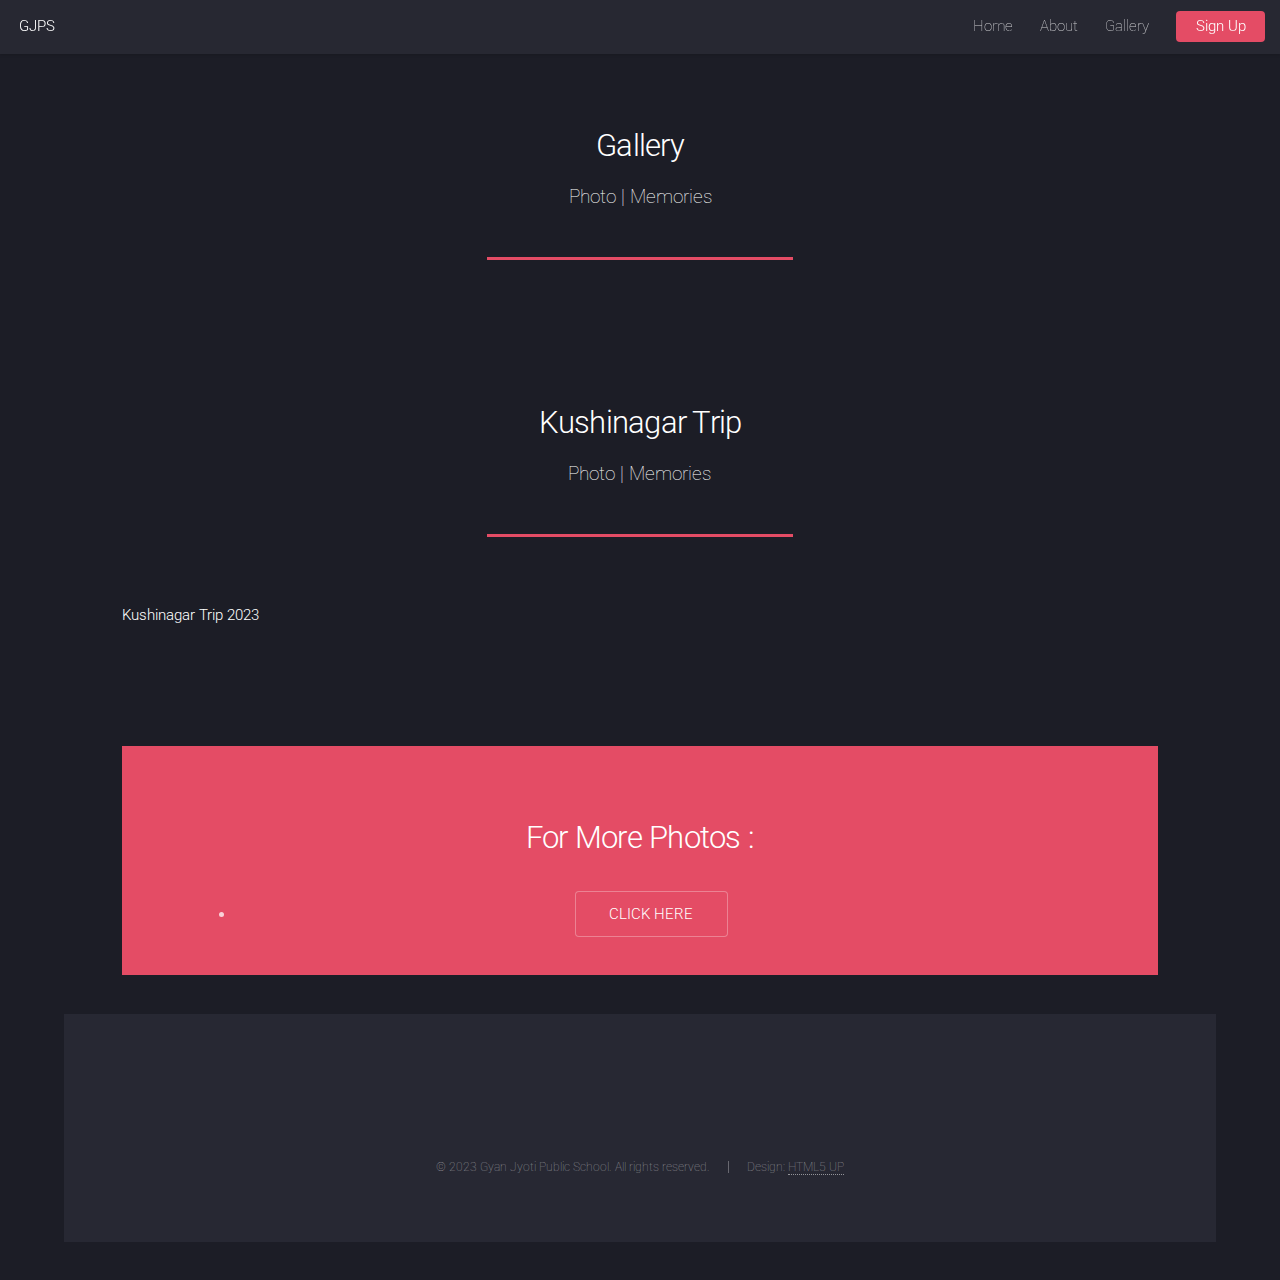
==== commit 96947072: "added" ====
--- a/elements.html
+++ b/elements.html
@@ -423,7 +423,7 @@
 <section id="five" class="wrapper style2 special fade">
 	<div class="container">
 		<header>
-			<h2>For More</h2>
+			<h2>For More Photos :</h2>
 			<footer >
 				<ul class="container">
 					<li ><a  href="https://photos.app.goo.gl/EabLnv4JzhQt24GF8" class="button">CLICK HERE</a></li>
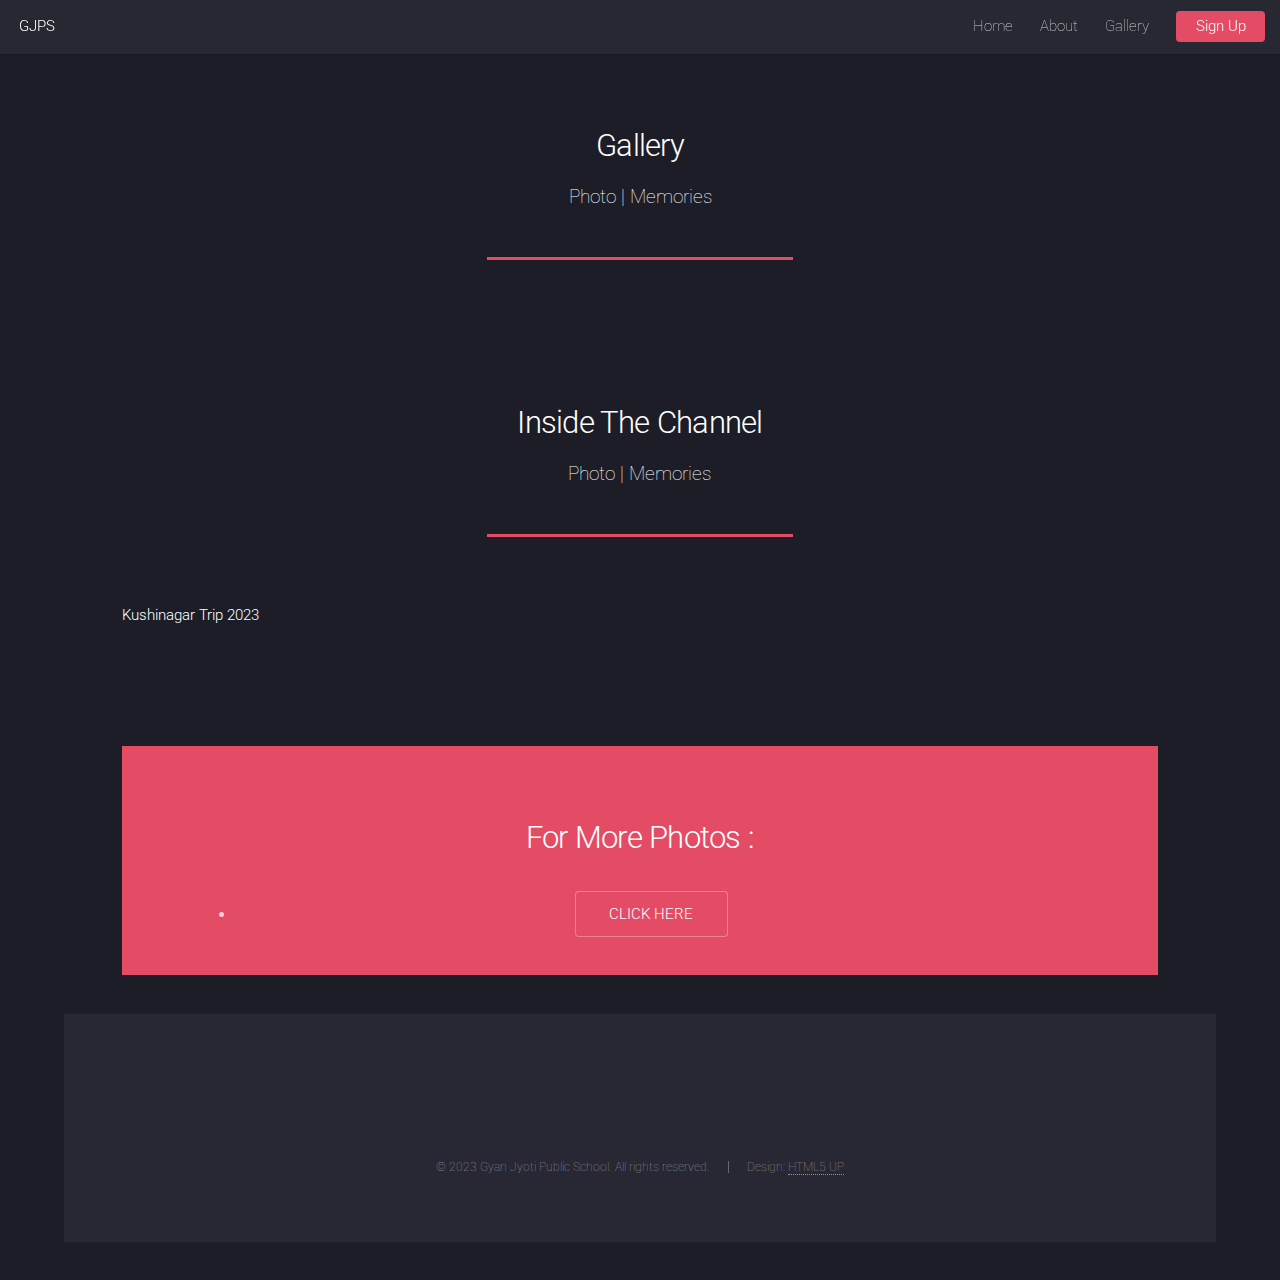
==== commit eda4cc98: "Update elements.html" ====
--- a/elements.html
+++ b/elements.html
@@ -2,16 +2,17 @@
 
 <!DOCTYPE HTML>
 <!--
-	GJPS by HTML5 UP
+	Movie_House_Channel™ by HTML5 UP
 	html5up.net | @ajlkn
 	Free for personal and commercial use under the CCA 3.0 license (html5up.net/license)
 -->
 <html>
 	<head>
-		<title>Gallery - GJPS </title>
+		<title>Gallery - Movie_House_Channel™ </title>
 		<meta charset="utf-8" />
 		<meta name="viewport" content="width=device-width, initial-scale=1, user-scalable=no" />
 		<link rel="stylesheet" href="assets/css/main.css" />
+		<link rel="shortcut icon" href="images/pic1.jpg">
 		<noscript><link rel="stylesheet" href="assets/css/noscript.css" /></noscript>
 	</head>
 	<body class="is-preload">
@@ -59,7 +60,7 @@
 						<div id="main" class="wrapper style1">
 							<div class="container">
 								<header class="major">
-									<h2>Kushinagar Trip</h2>
+									<h2>Inside The Channel</h2>
 									<p>Photo | Memories</p>
 								</header>
 
@@ -466,4 +467,4 @@
 			<script src="assets/js/main.js"></script>
 
 	</body>
-</html>+</html>
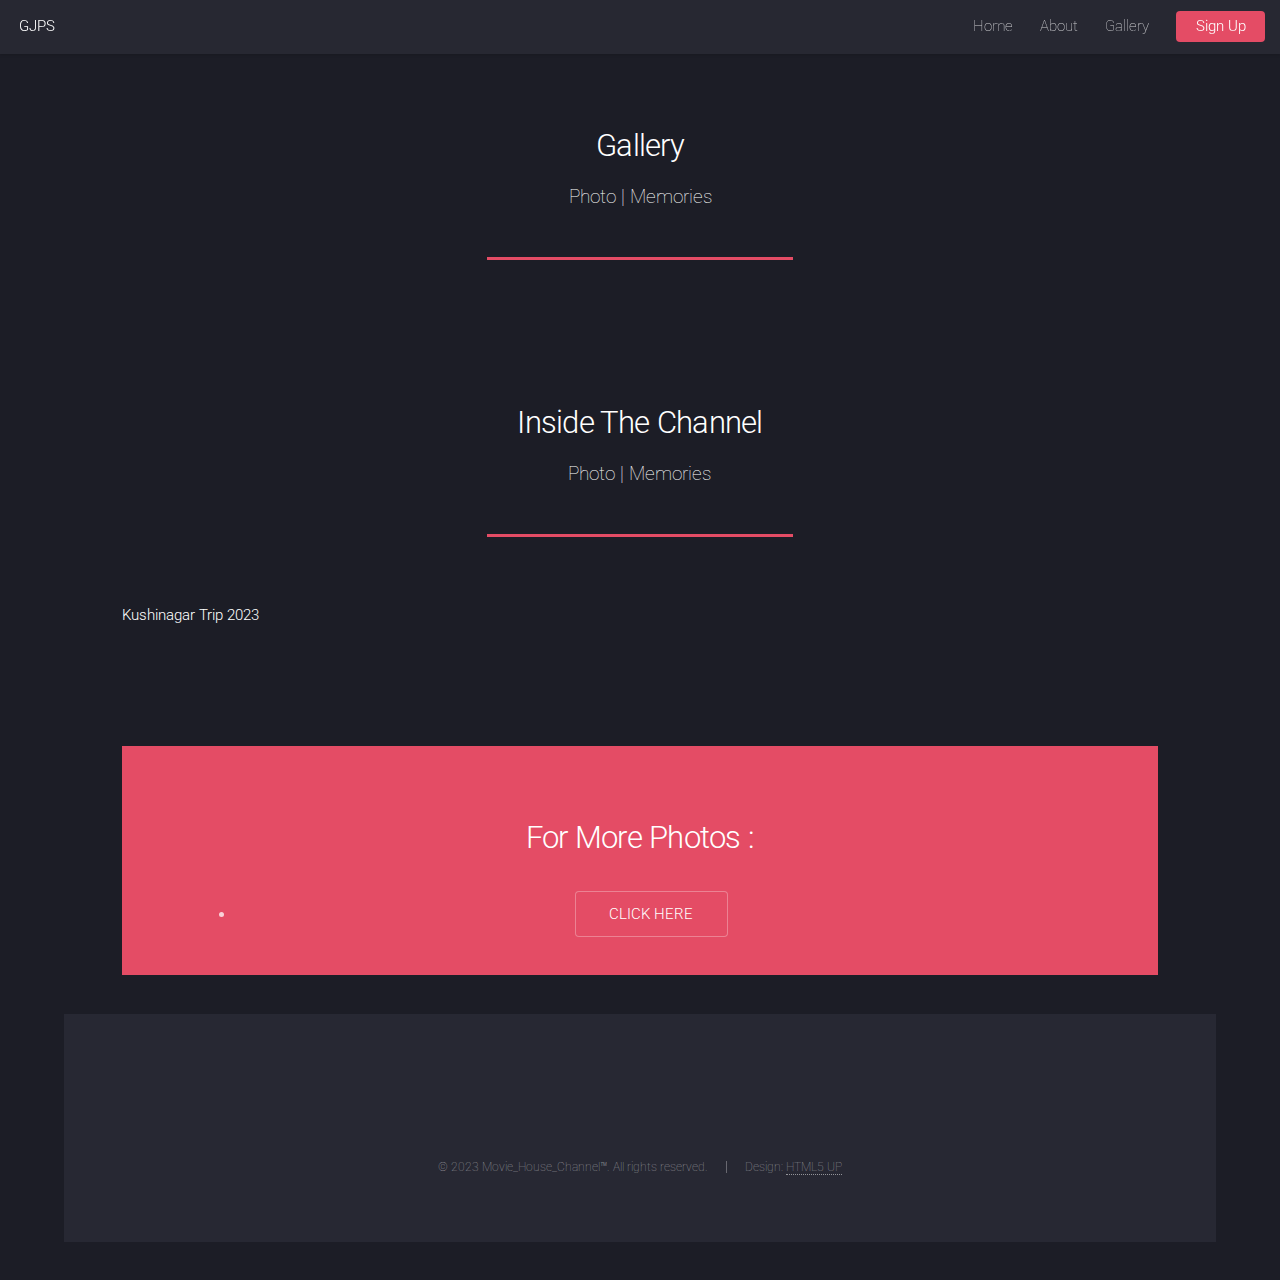
==== commit 7eda0b69: "Update elements.html" ====
--- a/elements.html
+++ b/elements.html
@@ -442,15 +442,15 @@
 			<!-- Footer -->
 			<footer id="footer">
 				<ul class="icons">
-					<li><a href="https://twitter.com/GJPSDR" class="icon brands alt fa-twitter"><span class="label">Twitter</span></a></li>
-					<li><a href="https://www.facebook.com/gyanjoytipublicschool" class="icon brands alt fa-facebook-f"><span class="label">Facebook</span></a></li>
-					<li><a href="https://www.instagram.com/gyanjyotipublicsdr/" class="icon brands alt fa-instagram"><span class="label">Instagram</span></a></li>
-					<li><a href="https://www.youtube.com/@gyanjyotipublicschoolsdr" class="icon brands alt fa-youtube"><span class="label">Youtube</span></a></li>
-					<li><a href="mailto:gjpsdr@gmail.com" class="icon solid alt fa-envelope"><span class="label">Email</span></a></li>
-					<li><a href="https://wa.me/+917905139679?text=hi" class="icon brands alt fa-whatsapp"><span class="label">whatsapp</span></a></li>
+					<li><a href="https://t.me/MovieHouseChannelbot" class="icon brands alt fa-twitter"><span class="label">Twitter</span></a></li>
+					<li><a href="https://t.me/MovieHouseChannelbot" class="icon brands alt fa-facebook-f"><span class="label">Facebook</span></a></li>
+					<li><a href="https://t.me/MovieHouseChannelbot" class="icon brands alt fa-instagram"><span class="label">Instagram</span></a></li>
+					<li><a href="https://t.me/MovieHouseChannelbot" class="icon brands alt fa-youtube"><span class="label">Youtube</span></a></li>
+					<li><a href="mailto:aditya09tel@gmail" class="icon solid alt fa-envelope"><span class="label">Email</span></a></li>
+					<li><a href="https://t.me/MovieHouseChannelbot" class="icon brands alt fa-whatsapp"><span class="label">whatsapp</span></a></li>
 				</ul>
 				<ul class="copyright">
-					<li>&copy; 2023 Gyan Jyoti Public School. All rights reserved.</li><li>Design: <a href="http://html5up.net">HTML5 UP</a></li>
+					<li>&copy; 2023 Movie_House_Channel™. All rights reserved.</li><li>Design: <a href="http://html5up.net">HTML5 UP</a></li>
 				</ul>
 			</footer>
 
